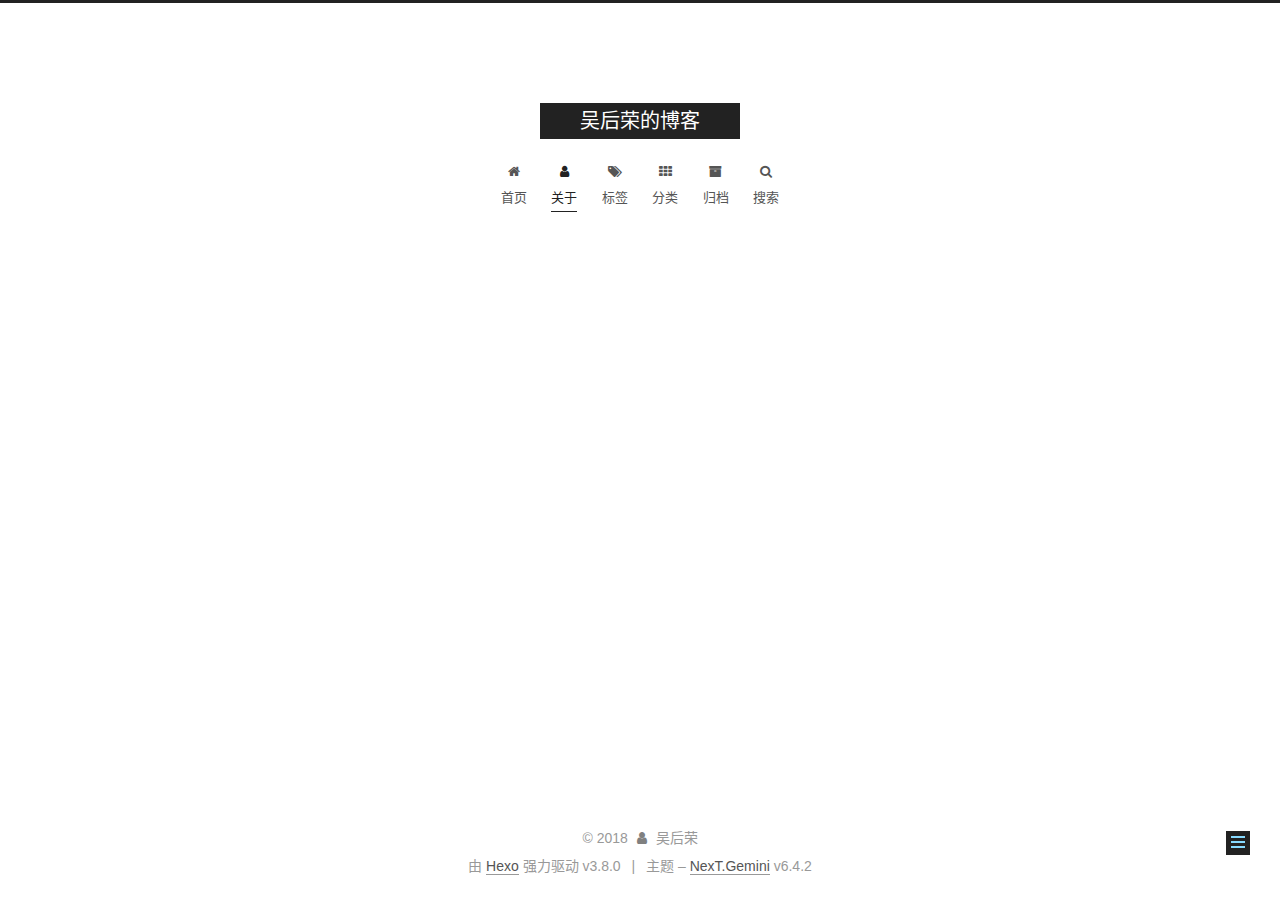
==== about/index.html @ 56a26d58 "Site updated: 2018-10-24 15:47:55" ====
<!DOCTYPE html>












  


<html class="theme-next gemini use-motion" lang="zh-CN">
<head><meta name="generator" content="Hexo 3.8.0">
  <meta charset="UTF-8">
<meta http-equiv="X-UA-Compatible" content="IE=edge">
<meta name="viewport" content="width=device-width, initial-scale=1, maximum-scale=2">
<meta name="theme-color" content="#222">












<meta http-equiv="Cache-Control" content="no-transform">
<meta http-equiv="Cache-Control" content="no-siteapp">






















<link href="/lib/font-awesome/css/font-awesome.min.css?v=4.6.2" rel="stylesheet" type="text/css">

<link href="/css/main.css?v=6.4.2" rel="stylesheet" type="text/css">


  <link rel="apple-touch-icon" sizes="180x180" href="/images/apple-touch-icon-next.png?v=6.4.2">


  <link rel="icon" type="image/png" sizes="32x32" href="/images/favicon-32x32-next.png?v=6.4.2">


  <link rel="icon" type="image/png" sizes="16x16" href="/images/favicon-16x16-next.png?v=6.4.2">


  <link rel="mask-icon" href="/images/logo.svg?v=6.4.2" color="#222">









<script type="text/javascript" id="hexo.configurations">
  var NexT = window.NexT || {};
  var CONFIG = {
    root: '/',
    scheme: 'Gemini',
    version: '6.4.2',
    sidebar: {"position":"left","display":"always","offset":12,"b2t":false,"scrollpercent":"ture","onmobile":false},
    fancybox: false,
    fastclick: false,
    lazyload: false,
    tabs: true,
    motion: {"enable":true,"async":false,"transition":{"post_block":"fadeIn","post_header":"slideDownIn","post_body":"slideDownIn","coll_header":"slideLeftIn","sidebar":"slideUpIn"}},
    algolia: {
      applicationID: '',
      apiKey: '',
      indexName: '',
      hits: {"per_page":10},
      labels: {"input_placeholder":"Search for Posts","hits_empty":"We didn't find any results for the search: ${query}","hits_stats":"${hits} results found in ${time} ms"}
    }
  };
</script>


  




  <meta name="description" content="关于">
<meta name="keywords" content="Java">
<meta property="og:type" content="website">
<meta property="og:title" content="关于">
<meta property="og:url" content="http://yoursite.com/about/index.html">
<meta property="og:site_name" content="吴后荣的博客">
<meta property="og:description" content="关于">
<meta property="og:locale" content="zh-CN">
<meta property="og:updated_time" content="2018-10-24T07:14:31.256Z">
<meta name="twitter:card" content="summary">
<meta name="twitter:title" content="关于">
<meta name="twitter:description" content="关于">



  <link rel="alternate" href="/atom.xml" title="吴后荣的博客" type="application/atom+xml">




  <link rel="canonical" href="http://yoursite.com/about/">



<script type="text/javascript" id="page.configurations">
  CONFIG.page = {
    sidebar: "",
  };
</script>

  <title>关于 | 吴后荣的博客</title>
  









  <noscript>
  <style type="text/css">
    .use-motion .motion-element,
    .use-motion .brand,
    .use-motion .menu-item,
    .sidebar-inner,
    .use-motion .post-block,
    .use-motion .pagination,
    .use-motion .comments,
    .use-motion .post-header,
    .use-motion .post-body,
    .use-motion .collection-title { opacity: initial; }

    .use-motion .logo,
    .use-motion .site-title,
    .use-motion .site-subtitle {
      opacity: initial;
      top: initial;
    }

    .use-motion {
      .logo-line-before i { left: initial; }
      .logo-line-after i { right: initial; }
    }
  </style>
</noscript>

    <!-- 鼠标样式 --> 
  <link rel="stylesheet" href="/mouse/mouse.css">
  <link rel="stylesheet" href="/live2d/css/live2d.css">
</head>

<body itemscope="" itemtype="http://schema.org/WebPage" lang="zh-CN">

  
  
    
  

  <div class="container sidebar-position-left page-post-detail">
    <div class="headband"></div>

    <header id="header" class="header" itemscope="" itemtype="http://schema.org/WPHeader">
      <div class="header-inner"><div class="site-brand-wrapper">
  <div class="site-meta ">
    

    <div class="custom-logo-site-title">
      <a href="/" class="brand" rel="start">
        <span class="logo-line-before"><i></i></span>
        <span class="site-title">吴后荣的博客</span>
        <span class="logo-line-after"><i></i></span>
      </a>
    </div>
    
  </div>

  <div class="site-nav-toggle">
    <button aria-label="切换导航栏">
      <span class="btn-bar"></span>
      <span class="btn-bar"></span>
      <span class="btn-bar"></span>
    </button>
  </div>
</div>



<nav class="site-nav">
  
    <ul id="menu" class="menu">
      
        
        
        
          
          <li class="menu-item menu-item-home">
    <a href="/" rel="section">
      <i class="menu-item-icon fa fa-fw fa-home"></i> <br>首页</a>
  </li>
        
        
        
          
          <li class="menu-item menu-item-about menu-item-active">
    <a href="/about/" rel="section">
      <i class="menu-item-icon fa fa-fw fa-user"></i> <br>关于</a>
  </li>
        
        
        
          
          <li class="menu-item menu-item-tags">
    <a href="/tags/" rel="section">
      <i class="menu-item-icon fa fa-fw fa-tags"></i> <br>标签</a>
  </li>
        
        
        
          
          <li class="menu-item menu-item-categories">
    <a href="/categories/" rel="section">
      <i class="menu-item-icon fa fa-fw fa-th"></i> <br>分类</a>
  </li>
        
        
        
          
          <li class="menu-item menu-item-archives">
    <a href="/archives/" rel="section">
      <i class="menu-item-icon fa fa-fw fa-archive"></i> <br>归档</a>
  </li>

      
      
        <li class="menu-item menu-item-search">
          
            <a href="javascript:;" class="popup-trigger">
          
            
              <i class="menu-item-icon fa fa-search fa-fw"></i> <br>搜索</a>
        </li>
      
    </ul>
  

  

  
    <div class="site-search">
      
  <div class="popup search-popup local-search-popup">
  <div class="local-search-header clearfix">
    <span class="search-icon">
      <i class="fa fa-search"></i>
    </span>
    <span class="popup-btn-close">
      <i class="fa fa-times-circle"></i>
    </span>
    <div class="local-search-input-wrapper">
      <input autocomplete="off" placeholder="搜索..." spellcheck="false" type="text" id="local-search-input">
    </div>
  </div>
  <div id="local-search-result"></div>
</div>



    </div>
  
</nav>



  



</div>
    </header>

    


    <main id="main" class="main">
      <div class="main-inner">
        <div class="content-wrap">
          
            

    
    
      
      
    
      
      
    
      
      
    
      
      
    
      
      
    
    

  


          
          <div id="content" class="content">
            

  <div id="posts" class="posts-expand">
    
    
    
    <div class="post-block page">
      <header class="post-header">

<h1 class="post-title" itemprop="name headline">关于</h1>

<div class="post-meta">
  
  



</div>

</header>

      
      
      
      <div class="post-body">
        
        
          <h2 id="关于"><a href="#关于" class="headerlink" title="关于"></a>关于</h2>
        
      </div>
      
      
      
    </div>
    



    
    
    
  </div>


          </div>
          

  



        </div>
        
          
  
  <div class="sidebar-toggle">
    <div class="sidebar-toggle-line-wrap">
      <span class="sidebar-toggle-line sidebar-toggle-line-first"></span>
      <span class="sidebar-toggle-line sidebar-toggle-line-middle"></span>
      <span class="sidebar-toggle-line sidebar-toggle-line-last"></span>
    </div>
  </div>

  <aside id="sidebar" class="sidebar">
    
    <div class="sidebar-inner">

      

      
        <ul class="sidebar-nav motion-element">
          <li class="sidebar-nav-toc sidebar-nav-active" data-target="post-toc-wrap">
            文章目录
          </li>
          <li class="sidebar-nav-overview" data-target="site-overview-wrap">
            站点概览
          </li>
        </ul>
      

      <section class="site-overview-wrap sidebar-panel">
        <div class="site-overview">
          <div class="site-author motion-element" itemprop="author" itemscope="" itemtype="http://schema.org/Person">
            
              <img class="site-author-image" itemprop="image" src="/images/header.jpg" alt="吴后荣">
            
              <p class="site-author-name" itemprop="name">吴后荣</p>
              <p class="site-description motion-element" itemprop="description">相思树下</p>
          </div>

          
            <nav class="site-state motion-element">
              
                <div class="site-state-item site-state-posts">
                
                  <a href="/archives/">
                
                    <span class="site-state-item-count">1</span>
                    <span class="site-state-item-name">日志</span>
                  </a>
                </div>
              

              

              
            </nav>
          

          
            <div class="feed-link motion-element">
              <a href="/atom.xml" rel="alternate">
                <i class="fa fa-rss"></i>
                RSS
              </a>
            </div>
          

          
            <div class="links-of-author motion-element">
              
                <span class="links-of-author-item">
                  <a href="https://github.com/876565575" target="_blank" title="GitHub"><i class="fa fa-fw fa-github"></i>GitHub</a>
                  
                </span>
              
                <span class="links-of-author-item">
                  <a href="mailto:876565575@qq.com" target="_blank" title="E-Mail"><i class="fa fa-fw fa-envelope"></i>E-Mail</a>
                  
                </span>
              
            </div>
          

          
          

          
          

          
            
          
          

        </div>
      </section>

      
      <!--noindex-->
        <section class="post-toc-wrap motion-element sidebar-panel sidebar-panel-active">
          <div class="post-toc">

            
              
            

            
              <div class="post-toc-content"><ol class="nav"><li class="nav-item nav-level-2"><a class="nav-link" href="#关于"><span class="nav-number">1.</span> <span class="nav-text">关于</span></a></li></ol></div>
            

          </div>
        </section>
      <!--/noindex-->
      

      

    </div>
  </aside>


        
      </div>
    </main>

    <footer id="footer" class="footer">
      <div class="footer-inner">
        <div class="copyright">&copy; <span itemprop="copyrightYear">2018</span>
  <span class="with-love" id="animate">
    <i class="fa fa-user"></i>
  </span>
  <span class="author" itemprop="copyrightHolder">吴后荣</span>

  

  
</div>




  <div class="powered-by">由 <a class="theme-link" target="_blank" href="https://hexo.io">Hexo</a> 强力驱动 v3.8.0</div>



  <span class="post-meta-divider">|</span>



  <div class="theme-info">主题 – <a class="theme-link" target="_blank" href="https://theme-next.org">NexT.Gemini</a> v6.4.2</div>


<div>
<script async src="//busuanzi.ibruce.info/busuanzi/2.3/busuanzi.pure.mini.js"></script>
<span id="busuanzi_container_site_pv" style="display:none">
    本站总访问量 <span id="busuanzi_value_site_pv"></span> 次
    <span class="post-meta-divider">|</span>
</span>
<span id="busuanzi_container_site_uv" style="display:none">
    有<span id="busuanzi_value_site_uv"></span>人看过我的博客啦
</span>
</div>




        








        
      </div>
    </footer>

    
      <div class="back-to-top">
        <i class="fa fa-arrow-up"></i>
        
          <span id="scrollpercent"><span>0</span>%</span>
        
      </div>
    

    
	
    

    
  </div>

  

<script type="text/javascript">
  if (Object.prototype.toString.call(window.Promise) !== '[object Function]') {
    window.Promise = null;
  }
</script>














  













  
  
    <script type="text/javascript" src="/lib/jquery/index.js?v=2.1.3"></script>
  

  
  
    <script type="text/javascript" src="/lib/velocity/velocity.min.js?v=1.2.1"></script>
  

  
  
    <script type="text/javascript" src="/lib/velocity/velocity.ui.min.js?v=1.2.1"></script>
  

  
  
    <script type="text/javascript" src="/lib/canvas-nest/canvas-nest.min.js"></script>
  


  


  <script type="text/javascript" src="/js/src/utils.js?v=6.4.2"></script>

  <script type="text/javascript" src="/js/src/motion.js?v=6.4.2"></script>



  
  


  <script type="text/javascript" src="/js/src/affix.js?v=6.4.2"></script>

  <script type="text/javascript" src="/js/src/schemes/pisces.js?v=6.4.2"></script>



  
  <script type="text/javascript" src="/js/src/scrollspy.js?v=6.4.2"></script>
<script type="text/javascript" src="/js/src/post-details.js?v=6.4.2"></script>



  


  <script type="text/javascript" src="/js/src/bootstrap.js?v=6.4.2"></script>



  



  










  

  <script type="text/javascript">
    // Popup Window;
    var isfetched = false;
    var isXml = true;
    // Search DB path;
    var search_path = "search.xml";
    if (search_path.length === 0) {
      search_path = "search.xml";
    } else if (/json$/i.test(search_path)) {
      isXml = false;
    }
    var path = "/" + search_path;
    // monitor main search box;

    var onPopupClose = function (e) {
      $('.popup').hide();
      $('#local-search-input').val('');
      $('.search-result-list').remove();
      $('#no-result').remove();
      $(".local-search-pop-overlay").remove();
      $('body').css('overflow', '');
    }

    function proceedsearch() {
      $("body")
        .append('<div class="search-popup-overlay local-search-pop-overlay"></div>')
        .css('overflow', 'hidden');
      $('.search-popup-overlay').click(onPopupClose);
      $('.popup').toggle();
      var $localSearchInput = $('#local-search-input');
      $localSearchInput.attr("autocapitalize", "none");
      $localSearchInput.attr("autocorrect", "off");
      $localSearchInput.focus();
    }

    // search function;
    var searchFunc = function(path, search_id, content_id) {
      'use strict';

      // start loading animation
      $("body")
        .append('<div class="search-popup-overlay local-search-pop-overlay">' +
          '<div id="search-loading-icon">' +
          '<i class="fa fa-spinner fa-pulse fa-5x fa-fw"></i>' +
          '</div>' +
          '</div>')
        .css('overflow', 'hidden');
      $("#search-loading-icon").css('margin', '20% auto 0 auto').css('text-align', 'center');

      

      $.ajax({
        url: path,
        dataType: isXml ? "xml" : "json",
        async: true,
        success: function(res) {
          // get the contents from search data
          isfetched = true;
          $('.popup').detach().appendTo('.header-inner');
          var datas = isXml ? $("entry", res).map(function() {
            return {
              title: $("title", this).text(),
              content: $("content",this).text(),
              url: $("url" , this).text()
            };
          }).get() : res;
          var input = document.getElementById(search_id);
          var resultContent = document.getElementById(content_id);
          var inputEventFunction = function() {
            var searchText = input.value.trim().toLowerCase();
            var keywords = searchText.split(/[\s\-]+/);
            if (keywords.length > 1) {
              keywords.push(searchText);
            }
            var resultItems = [];
            if (searchText.length > 0) {
              // perform local searching
              datas.forEach(function(data) {
                var isMatch = false;
                var hitCount = 0;
                var searchTextCount = 0;
                var title = data.title.trim();
                var titleInLowerCase = title.toLowerCase();
                var content = data.content.trim().replace(/<[^>]+>/g,"");
                
                var contentInLowerCase = content.toLowerCase();
                var articleUrl = decodeURIComponent(data.url);
                var indexOfTitle = [];
                var indexOfContent = [];
                // only match articles with not empty titles
                if(title != '') {
                  keywords.forEach(function(keyword) {
                    function getIndexByWord(word, text, caseSensitive) {
                      var wordLen = word.length;
                      if (wordLen === 0) {
                        return [];
                      }
                      var startPosition = 0, position = [], index = [];
                      if (!caseSensitive) {
                        text = text.toLowerCase();
                        word = word.toLowerCase();
                      }
                      while ((position = text.indexOf(word, startPosition)) > -1) {
                        index.push({position: position, word: word});
                        startPosition = position + wordLen;
                      }
                      return index;
                    }

                    indexOfTitle = indexOfTitle.concat(getIndexByWord(keyword, titleInLowerCase, false));
                    indexOfContent = indexOfContent.concat(getIndexByWord(keyword, contentInLowerCase, false));
                  });
                  if (indexOfTitle.length > 0 || indexOfContent.length > 0) {
                    isMatch = true;
                    hitCount = indexOfTitle.length + indexOfContent.length;
                  }
                }

                // show search results

                if (isMatch) {
                  // sort index by position of keyword

                  [indexOfTitle, indexOfContent].forEach(function (index) {
                    index.sort(function (itemLeft, itemRight) {
                      if (itemRight.position !== itemLeft.position) {
                        return itemRight.position - itemLeft.position;
                      } else {
                        return itemLeft.word.length - itemRight.word.length;
                      }
                    });
                  });

                  // merge hits into slices

                  function mergeIntoSlice(text, start, end, index) {
                    var item = index[index.length - 1];
                    var position = item.position;
                    var word = item.word;
                    var hits = [];
                    var searchTextCountInSlice = 0;
                    while (position + word.length <= end && index.length != 0) {
                      if (word === searchText) {
                        searchTextCountInSlice++;
                      }
                      hits.push({position: position, length: word.length});
                      var wordEnd = position + word.length;

                      // move to next position of hit

                      index.pop();
                      while (index.length != 0) {
                        item = index[index.length - 1];
                        position = item.position;
                        word = item.word;
                        if (wordEnd > position) {
                          index.pop();
                        } else {
                          break;
                        }
                      }
                    }
                    searchTextCount += searchTextCountInSlice;
                    return {
                      hits: hits,
                      start: start,
                      end: end,
                      searchTextCount: searchTextCountInSlice
                    };
                  }

                  var slicesOfTitle = [];
                  if (indexOfTitle.length != 0) {
                    slicesOfTitle.push(mergeIntoSlice(title, 0, title.length, indexOfTitle));
                  }

                  var slicesOfContent = [];
                  while (indexOfContent.length != 0) {
                    var item = indexOfContent[indexOfContent.length - 1];
                    var position = item.position;
                    var word = item.word;
                    // cut out 100 characters
                    var start = position - 20;
                    var end = position + 80;
                    if(start < 0){
                      start = 0;
                    }
                    if (end < position + word.length) {
                      end = position + word.length;
                    }
                    if(end > content.length){
                      end = content.length;
                    }
                    slicesOfContent.push(mergeIntoSlice(content, start, end, indexOfContent));
                  }

                  // sort slices in content by search text's count and hits' count

                  slicesOfContent.sort(function (sliceLeft, sliceRight) {
                    if (sliceLeft.searchTextCount !== sliceRight.searchTextCount) {
                      return sliceRight.searchTextCount - sliceLeft.searchTextCount;
                    } else if (sliceLeft.hits.length !== sliceRight.hits.length) {
                      return sliceRight.hits.length - sliceLeft.hits.length;
                    } else {
                      return sliceLeft.start - sliceRight.start;
                    }
                  });

                  // select top N slices in content

                  var upperBound = parseInt('1');
                  if (upperBound >= 0) {
                    slicesOfContent = slicesOfContent.slice(0, upperBound);
                  }

                  // highlight title and content

                  function highlightKeyword(text, slice) {
                    var result = '';
                    var prevEnd = slice.start;
                    slice.hits.forEach(function (hit) {
                      result += text.substring(prevEnd, hit.position);
                      var end = hit.position + hit.length;
                      result += '<b class="search-keyword">' + text.substring(hit.position, end) + '</b>';
                      prevEnd = end;
                    });
                    result += text.substring(prevEnd, slice.end);
                    return result;
                  }

                  var resultItem = '';

                  if (slicesOfTitle.length != 0) {
                    resultItem += "<li><a href='" + articleUrl + "' class='search-result-title'>" + highlightKeyword(title, slicesOfTitle[0]) + "</a>";
                  } else {
                    resultItem += "<li><a href='" + articleUrl + "' class='search-result-title'>" + title + "</a>";
                  }

                  slicesOfContent.forEach(function (slice) {
                    resultItem += "<a href='" + articleUrl + "'>" +
                      "<p class=\"search-result\">" + highlightKeyword(content, slice) +
                      "...</p>" + "</a>";
                  });

                  resultItem += "</li>";
                  resultItems.push({
                    item: resultItem,
                    searchTextCount: searchTextCount,
                    hitCount: hitCount,
                    id: resultItems.length
                  });
                }
              })
            };
            if (keywords.length === 1 && keywords[0] === "") {
              resultContent.innerHTML = '<div id="no-result"><i class="fa fa-search fa-5x" /></div>'
            } else if (resultItems.length === 0) {
              resultContent.innerHTML = '<div id="no-result"><i class="fa fa-frown-o fa-5x" /></div>'
            } else {
              resultItems.sort(function (resultLeft, resultRight) {
                if (resultLeft.searchTextCount !== resultRight.searchTextCount) {
                  return resultRight.searchTextCount - resultLeft.searchTextCount;
                } else if (resultLeft.hitCount !== resultRight.hitCount) {
                  return resultRight.hitCount - resultLeft.hitCount;
                } else {
                  return resultRight.id - resultLeft.id;
                }
              });
              var searchResultList = '<ul class=\"search-result-list\">';
              resultItems.forEach(function (result) {
                searchResultList += result.item;
              })
              searchResultList += "</ul>";
              resultContent.innerHTML = searchResultList;
            }
          }

          if ('auto' === 'auto') {
            input.addEventListener('input', inputEventFunction);
          } else {
            $('.search-icon').click(inputEventFunction);
            input.addEventListener('keypress', function (event) {
              if (event.keyCode === 13) {
                inputEventFunction();
              }
            });
          }

          // remove loading animation
          $(".local-search-pop-overlay").remove();
          $('body').css('overflow', '');

          proceedsearch();
        }
      });
    }

    // handle and trigger popup window;
    $('.popup-trigger').click(function(e) {
      e.stopPropagation();
      if (isfetched === false) {
        searchFunc(path, 'local-search-input', 'local-search-result');
      } else {
        proceedsearch();
      };
    });

    $('.popup-btn-close').click(onPopupClose);
    $('.popup').click(function(e){
      e.stopPropagation();
    });
    $(document).on('keyup', function (event) {
      var shouldDismissSearchPopup = event.which === 27 &&
        $('.search-popup').is(':visible');
      if (shouldDismissSearchPopup) {
        onPopupClose();
      }
    });
  </script>





  

  

  

  

  
  

  

  

  

  

  

  <!-- 页面点击小红心 --> 
<script type="text/javascript" src="/mouse/love.js"></script>

<div id="landlord" style="left:5px;bottom:0px;">
    <div class="message" style="opacity:0"></div>
    <canvas id="live2d" width="500" height="560" class="live2d"></canvas>
    <div class="live_talk_input_body">
    	<div class="live_talk_input_name_body">
        	<input name="name" type="text" class="live_talk_name white_input" id="AIuserName" autocomplete="off" placeholder="你的名字">
        </div>
        <div class="live_talk_input_text_body">
        	<input name="talk" type="text" class="live_talk_talk white_input" id="AIuserText" autocomplete="off" placeholder="要和我聊什么呀？">
            <button type="button" class="live_talk_send_btn" id="talk_send">发送</button>
        </div>
    </div>
    <input name="live_talk" id="live_talk" value="1" type="hidden">
    <div class="live_ico_box">
    	<div class="live_ico_item type_info" id="showInfoBtn"></div>
    	<div class="live_ico_item type_talk" id="showTalkBtn"></div>
        <div class="live_ico_item type_music" id="musicButton"></div>
        <div class="live_ico_item type_youdu" id="youduButton"></div>
        <div class="live_ico_item type_quit" id="hideButton"></div>
        <input name="live_statu_val" id="live_statu_val" value="0" type="hidden">
        <audio src="" style="display:none;" id="live2d_bgm" data-bgm="0" preload="none"></audio>
        <input name="live2dBGM" value="https://t1.aixinxi.net/o_1c52p4qbp15idv6bl55h381moha.mp3" type="hidden">
        <input id="duType" value="douqilai,l2d_caihong" type="hidden">
    </div>
</div>
<div id="open_live2d">召唤伊斯特瓦尔</div>

<script>
var message_Path = '/live2d/';//资源目录，如果目录不对请更改
var talkAPI = "test";//如果有类似图灵机器人的聊天接口请填写接口路径
</script>
<script type="text/javascript" src="/live2d/js/live2d.js"></script>
<script type="text/javascript" src="/live2d/js/message.js"></script>
</body>
</html>
---- css/main.css ----
/* normalize.css v3.0.2 | MIT License | git.io/normalize */
html {
  font-family: sans-serif; /* 1 */
  -ms-text-size-adjust: 100%; /* 2 */
  -webkit-text-size-adjust: 100%; /* 2 */
}
body {
  margin: 0;
}
article,
aside,
details,
figcaption,
figure,
footer,
header,
hgroup,
main,
menu,
nav,
section,
summary {
  display: block;
}
audio,
canvas,
progress,
video {
  display: inline-block; /* 1 */
  vertical-align: baseline; /* 2 */
}
audio:not([controls]) {
  display: none;
  height: 0;
}
[hidden],
template {
  display: none;
}
a {
  background-color: transparent;
}
a:active,
a:hover {
  outline: 0;
}
abbr[title] {
  border-bottom: 1px dotted;
}
b,
strong {
  font-weight: bold;
}
dfn {
  font-style: italic;
}
h1 {
  font-size: 2em;
  margin: 0.67em 0;
}
mark {
  background: #ff0;
  color: #000;
}
small {
  font-size: 80%;
}
sub,
sup {
  font-size: 75%;
  line-height: 0;
  position: relative;
  vertical-align: baseline;
}
sup {
  top: -0.5em;
}
sub {
  bottom: -0.25em;
}
img {
  border: 0;
}
svg:not(:root) {
  overflow: hidden;
}
figure {
  margin: 1em 40px;
}
hr {
  -moz-box-sizing: content-box;
  box-sizing: content-box;
  height: 0;
}
pre {
  overflow: auto;
}
code,
kbd,
pre,
samp {
  font-family: monospace, monospace;
  font-size: 1em;
}
button,
input,
optgroup,
select,
textarea {
  color: inherit; /* 1 */
  font: inherit; /* 2 */
  margin: 0; /* 3 */
}
button {
  overflow: visible;
}
button,
select {
  text-transform: none;
}
button,
html input[type="button"],
input[type="reset"],
input[type="submit"] {
  -webkit-appearance: button; /* 2 */
  cursor: pointer; /* 3 */
}
button[disabled],
html input[disabled] {
  cursor: default;
}
button::-moz-focus-inner,
input::-moz-focus-inner {
  border: 0;
  padding: 0;
}
input {
  line-height: normal;
}
input[type="checkbox"],
input[type="radio"] {
  box-sizing: border-box; /* 1 */
  padding: 0; /* 2 */
}
input[type="number"]::-webkit-inner-spin-button,
input[type="number"]::-webkit-outer-spin-button {
  height: auto;
}
input[type="search"] {
  -webkit-appearance: textfield; /* 1 */
  -moz-box-sizing: content-box;
  -webkit-box-sizing: content-box; /* 2 */
  box-sizing: content-box;
}
input[type="search"]::-webkit-search-cancel-button,
input[type="search"]::-webkit-search-decoration {
  -webkit-appearance: none;
}
fieldset {
  border: 1px solid #c0c0c0;
  margin: 0 2px;
  padding: 0.35em 0.625em 0.75em;
}
legend {
  border: 0; /* 1 */
  padding: 0; /* 2 */
}
textarea {
  overflow: auto;
}
optgroup {
  font-weight: bold;
}
table {
  border-collapse: collapse;
  border-spacing: 0;
}
td,
th {
  padding: 0;
}
::selection {
  background: #262a30;
  color: #fff;
}
body {
  position: relative;
  font-family: 'Lato', "PingFang SC", "Microsoft YaHei", sans-serif;
  font-size: 14px;
  line-height: 2;
  color: #555;
  background: #fff;
}
@media (max-width: 767px) {
  body {
    padding-right: 0 !important;
  }
}
@media (min-width: 768px) and (max-width: 991px) {
  body {
    padding-right: 0 !important;
  }
}
@media (min-width: 1200px) {
  body {
    font-size: 16px;
  }
}
h1,
h2,
h3,
h4,
h5,
h6 {
  margin: 0;
  padding: 0;
  font-weight: bold;
  line-height: 1.5;
  font-family: 'Lato', "PingFang SC", "Microsoft YaHei", sans-serif;
}
h1,
h2,
h3,
h4,
h5,
h6 {
  margin: 20px 0 15px;
}
h1 {
  font-size: 22px;
}
@media (max-width: 767px) {
  h1 {
    font-size: 18px;
  }
}
h2 {
  font-size: 20px;
}
@media (max-width: 767px) {
  h2 {
    font-size: 16px;
  }
}
h3 {
  font-size: 18px;
}
@media (max-width: 767px) {
  h3 {
    font-size: 14px;
  }
}
h4 {
  font-size: 16px;
}
@media (max-width: 767px) {
  h4 {
    font-size: 12px;
  }
}
h5 {
  font-size: 14px;
}
@media (max-width: 767px) {
  h5 {
    font-size: 10px;
  }
}
h6 {
  font-size: 12px;
}
@media (max-width: 767px) {
  h6 {
    font-size: 8px;
  }
}
p {
  margin: 0 0 20px 0;
}
a,
span.exturl {
  overflow-wrap: break-word;
  word-wrap: break-word;
  background-color: transparent;
  color: #555;
  text-decoration: none;
  outline: none;
  border-bottom: 1px solid #999;
  cursor: pointer;
}
a:hover,
span.exturl:hover,
a:active,
span.exturl:active {
  color: #222;
  border-bottom-color: #222;
}
blockquote {
  margin: 0;
  padding: 0;
}
img {
  display: block;
  margin: auto;
  max-width: 100%;
  height: auto;
}
hr {
  margin: 40px 0;
  height: 3px;
  border: none;
  background-color: #ddd;
  background-image: repeating-linear-gradient(-45deg, #fff, #fff 4px, transparent 4px, transparent 8px);
}
blockquote {
  padding: 0 15px;
  color: #666;
  border-left: 4px solid #ddd;
}
blockquote cite::before {
  content: "-";
  padding: 0 5px;
}
dt {
  font-weight: 700;
}
dd {
  margin: 0;
  padding: 0;
}
kbd {
  border: 1px solid #ccc;
  border-radius: 0.2em;
  box-shadow: 0.1em 0.1em 0.2em rgba(0,0,0,0.1);
  background-color: #f9f9f9;
  font-family: inherit;
  background-image: -webkit-linear-gradient(top, #eee, #fff, #eee);
  padding: 0.1em 0.3em;
  white-space: nowrap;
}
.text-left {
  text-align: left;
}
.text-center {
  text-align: center;
}
.text-right {
  text-align: right;
}
.text-justify {
  text-align: justify;
}
.text-nowrap {
  white-space: nowrap;
}
.text-lowercase {
  text-transform: lowercase;
}
.text-uppercase {
  text-transform: uppercase;
}
.text-capitalize {
  text-transform: capitalize;
}
.center-block {
  display: block;
  margin-left: auto;
  margin-right: auto;
}
.clearfix:before,
.clearfix:after {
  content: " ";
  display: table;
}
.clearfix:after {
  clear: both;
}
.pullquote {
  width: 45%;
}
.pullquote.left {
  float: left;
  margin-left: 5px;
  margin-right: 10px;
}
.pullquote.right {
  float: right;
  margin-left: 10px;
  margin-right: 5px;
}
.affix.affix.affix {
  position: fixed;
}
.translation {
  margin-top: -20px;
  font-size: 14px;
  color: #999;
}
.scrollbar-measure {
  width: 100px;
  height: 100px;
  overflow: scroll;
  position: absolute;
  top: -9999px;
}
.use-motion .motion-element {
  opacity: 0;
}
table {
  margin: 20px 0;
  width: 100%;
  border-collapse: collapse;
  border-spacing: 0;
  border: 1px solid #ddd;
  font-size: 14px;
  word-break: break-all;
}
table>tbody>tr:nth-of-type(odd) {
  background-color: #f9f9f9;
}
table>tbody>tr:hover {
  background-color: #f5f5f5;
}
caption,
th,
td {
  padding: 8px;
  text-align: left;
  vertical-align: middle;
  font-weight: normal;
}
th,
td {
  border-bottom: 3px solid #ddd;
  border-right: 1px solid #eee;
}
th {
  padding-bottom: 10px;
  font-weight: 700;
}
td {
  border-bottom-width: 1px;
}
html,
body {
  height: 100%;
}
.container {
  position: relative;
  min-height: 100%;
}
.header-inner {
  margin: 0 auto;
  padding: 100px 0 70px;
  width: 700px;
}
@media (min-width: 1200px) {
  .container .header-inner {
    width: 800px;
  }
}
@media (min-width: 1600px) {
  .container .header-inner {
    width: 900px;
  }
}
.main {
  padding-bottom: 150px;
}
.main-inner {
  margin: 0 auto;
  width: 700px;
}
@media (min-width: 1200px) {
  .container .main-inner {
    width: 800px;
  }
}
@media (min-width: 1600px) {
  .container .main-inner {
    width: 900px;
  }
}
.footer {
  position: absolute;
  left: 0;
  bottom: 0;
  width: 100%;
  min-height: 50px;
}
.footer-inner {
  box-sizing: border-box;
  margin: 20px auto;
  width: 700px;
}
@media (min-width: 1200px) {
  .container .footer-inner {
    width: 800px;
  }
}
@media (min-width: 1600px) {
  .container .footer-inner {
    width: 900px;
  }
}
pre,
.highlight {
  overflow: auto;
  margin: 20px 0;
  padding: 0;
  font-size: 14px;
  color: #4d4d4c;
  background: #f7f7f7;
  line-height: 1.6;
}
pre,
code {
  font-family: consolas, Menlo, "PingFang SC", "Microsoft YaHei", monospace;
}
code {
  overflow-wrap: break-word;
  word-wrap: break-word;
  padding: 2px 4px;
  color: #555;
  background: #eee;
  border-radius: 3px;
  font-size: 14px;
}
pre {
  padding: 10px;
}
pre code {
  padding: 0;
  color: #4d4d4c;
  background: none;
  text-shadow: none;
}
.highlight {
  border-radius: 1px;
}
.highlight pre {
  border: none;
  margin: 0;
  padding: 10px 0;
}
.highlight table {
  margin: 0;
  width: auto;
  border: none;
}
.highlight td {
  border: none;
  padding: 0;
}
.highlight figcaption {
  font-size: 1em;
  color: #4d4d4c;
  line-height: 1em;
  margin-bottom: 1em;
  margin: 0em;
  padding: 0.5em;
  background: #eee;
  border-bottom: 1px solid #e9e9e9;
}
.highlight figcaption:before,
.highlight figcaption:after {
  content: " ";
  display: table;
}
.highlight figcaption:after {
  clear: both;
}
.highlight figcaption a {
  float: right;
  color: #4d4d4c;
}
.highlight figcaption a:hover {
  border-bottom-color: #4d4d4c;
}
.highlight .gutter pre {
  padding-left: 10px;
  padding-right: 10px;
  color: #869194;
  text-align: right;
  background-color: #eff2f3;
}
.highlight .code pre {
  width: 100%;
  padding-left: 10px;
  padding-right: 10px;
  background-color: #f7f7f7;
}
.highlight .line {
  height: 20px;
}
.gutter {
  -webkit-user-select: none;
  -moz-user-select: none;
  -ms-user-select: none;
  user-select: none;
}
.gist table {
  width: auto;
}
.gist table td {
  border: none;
}
pre .deletion {
  background: #fdd;
}
pre .addition {
  background: #dfd;
}
pre .meta {
  color: #8959a8;
}
pre .comment {
  color: #8e908c;
}
pre .variable,
pre .attribute,
pre .tag,
pre .regexp,
pre .ruby .constant,
pre .xml .tag .title,
pre .xml .pi,
pre .xml .doctype,
pre .html .doctype,
pre .css .id,
pre .css .class,
pre .css .pseudo {
  color: #c82829;
}
pre .number,
pre .preprocessor,
pre .built_in,
pre .literal,
pre .params,
pre .constant,
pre .command {
  color: #f5871f;
}
pre .ruby .class .title,
pre .css .rules .attribute,
pre .string,
pre .value,
pre .inheritance,
pre .header,
pre .ruby .symbol,
pre .xml .cdata,
pre .special,
pre .number,
pre .formula {
  color: #718c00;
}
pre .title,
pre .css .hexcolor {
  color: #3e999f;
}
pre .function,
pre .python .decorator,
pre .python .title,
pre .ruby .function .title,
pre .ruby .title .keyword,
pre .perl .sub,
pre .javascript .title,
pre .coffeescript .title {
  color: #4271ae;
}
pre .keyword,
pre .javascript .function {
  color: #8959a8;
}
.posts-expand .post-body img.full-image {
  border: none;
}
.blockquote-center,
.page-home .post-type-quote blockquote,
.page-post-detail .post-type-quote blockquote {
  position: relative;
  margin: 40px 0;
  padding: 0;
  border-left: none;
  text-align: center;
}
.blockquote-center::before,
.page-home .post-type-quote blockquote::before,
.page-post-detail .post-type-quote blockquote::before,
.blockquote-center::after,
.page-home .post-type-quote blockquote::after,
.page-post-detail .post-type-quote blockquote::after {
  position: absolute;
  content: ' ';
  display: block;
  width: 100%;
  height: 24px;
  opacity: 0.2;
  background-repeat: no-repeat;
  background-position: 0 -6px;
  background-size: 22px 22px;
}
.blockquote-center::before,
.page-home .post-type-quote blockquote::before,
.page-post-detail .post-type-quote blockquote::before {
  top: -20px;
  background-image: url("../images/quote-l.svg");
  border-top: 1px solid #ccc;
}
.blockquote-center::after,
.page-home .post-type-quote blockquote::after,
.page-post-detail .post-type-quote blockquote::after {
  bottom: -20px;
  background-image: url("../images/quote-r.svg");
  border-bottom: 1px solid #ccc;
  background-position: 100% 8px;
}
.blockquote-center p,
.page-home .post-type-quote blockquote p,
.page-post-detail .post-type-quote blockquote p,
.blockquote-center div,
.page-home .post-type-quote blockquote div,
.page-post-detail .post-type-quote blockquote div {
  text-align: center;
}
.post .post-body .group-picture img {
  box-sizing: border-box;
  padding: 0 3px;
  border: none;
}
.post .group-picture-row {
  overflow: hidden;
  margin-top: 6px;
}
.post .group-picture-row:first-child {
  margin-top: 0;
}
.post .group-picture-column {
  float: left;
}
.page-post-detail .post-body .group-picture-column {
  float: none;
  margin-top: 10px;
  width: auto !important;
}
.page-post-detail .post-body .group-picture-column img {
  margin: 0 auto;
}
.page-archive .group-picture-container {
  overflow: hidden;
}
.page-archive .group-picture-row {
  float: left;
}
.page-archive .group-picture-row:first-child {
  margin-top: 6px;
}
.page-archive .group-picture-column {
  max-width: 150px;
  max-height: 150px;
}
.post-body .note {
  position: relative;
  padding: 15px;
  margin-bottom: 20px;
  border: 1px solid #eee;
  border-left-width: 5px;
  border-radius: 3px;
}
.post-body .note h2,
.post-body .note h3,
.post-body .note h4,
.post-body .note h5,
.post-body .note h6 {
  margin-top: 0;
  margin-bottom: 0;
  border-bottom: initial;
  padding-top: 0 !important;
}
.post-body .note p:first-child,
.post-body .note ul:first-child,
.post-body .note ol:first-child,
.post-body .note table:first-child,
.post-body .note pre:first-child,
.post-body .note blockquote:first-child {
  margin-top: 0;
}
.post-body .note p:last-child,
.post-body .note ul:last-child,
.post-body .note ol:last-child,
.post-body .note table:last-child,
.post-body .note pre:last-child,
.post-body .note blockquote:last-child {
  margin-bottom: 0;
}
.post-body .note.default {
  border-left-color: #777;
}
.post-body .note.default h2,
.post-body .note.default h3,
.post-body .note.default h4,
.post-body .note.default h5,
.post-body .note.default h6 {
  color: #777;
}
.post-body .note.primary {
  border-left-color: #6f42c1;
}
.post-body .note.primary h2,
.post-body .note.primary h3,
.post-body .note.primary h4,
.post-body .note.primary h5,
.post-body .note.primary h6 {
  color: #6f42c1;
}
.post-body .note.info {
  border-left-color: #428bca;
}
.post-body .note.info h2,
.post-body .note.info h3,
.post-body .note.info h4,
.post-body .note.info h5,
.post-body .note.info h6 {
  color: #428bca;
}
.post-body .note.success {
  border-left-color: #5cb85c;
}
.post-body .note.success h2,
.post-body .note.success h3,
.post-body .note.success h4,
.post-body .note.success h5,
.post-body .note.success h6 {
  color: #5cb85c;
}
.post-body .note.warning {
  border-left-color: #f0ad4e;
}
.post-body .note.warning h2,
.post-body .note.warning h3,
.post-body .note.warning h4,
.post-body .note.warning h5,
.post-body .note.warning h6 {
  color: #f0ad4e;
}
.post-body .note.danger {
  border-left-color: #d9534f;
}
.post-body .note.danger h2,
.post-body .note.danger h3,
.post-body .note.danger h4,
.post-body .note.danger h5,
.post-body .note.danger h6 {
  color: #d9534f;
}
.post-body .label {
  display: inline;
  padding: 0 2px;
  white-space: nowrap;
}
.post-body .label.default {
  background-color: #f0f0f0;
}
.post-body .label.primary {
  background-color: #efe6f7;
}
.post-body .label.info {
  background-color: #e5f2f8;
}
.post-body .label.success {
  background-color: #e7f4e9;
}
.post-body .label.warning {
  background-color: #fcf6e1;
}
.post-body .label.danger {
  background-color: #fae8eb;
}
.post-body .tabs {
  position: relative;
  display: block;
  margin-bottom: 20px;
  padding-top: 10px;
}
.post-body .tabs ul.nav-tabs {
  margin: 0;
  padding: 0;
  display: flex;
  margin-bottom: -1px;
}
@media (max-width: 413px) {
  .post-body .tabs ul.nav-tabs {
    display: block;
    margin-bottom: 5px;
  }
}
.post-body .tabs ul.nav-tabs li.tab {
  list-style-type: none !important;
  margin: 0 0.25em 0 0;
  border-top: 3px solid transparent;
  border-left: 1px solid transparent;
  border-right: 1px solid transparent;
}
@media (max-width: 413px) {
  .post-body .tabs ul.nav-tabs li.tab {
    margin: initial;
    border-top: 1px solid transparent;
    border-left: 3px solid transparent;
    border-right: 1px solid transparent;
    border-bottom: 1px solid transparent;
  }
}
.post-body .tabs ul.nav-tabs li.tab a {
  outline: 0;
  border-bottom: initial;
  display: block;
  line-height: 1.8em;
  padding: 0.25em 0.75em;
  transition-duration: 0.2s;
  transition-timing-function: ease-out;
  transition-delay: 0s;
}
.post-body .tabs ul.nav-tabs li.tab a i {
  width: 1.285714285714286em;
}
.post-body .tabs ul.nav-tabs li.tab.active {
  border-top: 3px solid #fc6423;
  border-left: 1px solid #ddd;
  border-right: 1px solid #ddd;
  background-color: #fff;
}
@media (max-width: 413px) {
  .post-body .tabs ul.nav-tabs li.tab.active {
    border-top: 1px solid #ddd;
    border-left: 3px solid #fc6423;
    border-right: 1px solid #ddd;
    border-bottom: 1px solid #ddd;
  }
}
.post-body .tabs ul.nav-tabs li.tab.active a {
  cursor: default;
  color: #555;
}
.post-body .tabs .tab-content {
  background-color: #fff;
}
.post-body .tabs .tab-content .tab-pane {
  border: 1px solid #ddd;
  padding: 20px 20px 0 20px;
}
.post-body .tabs .tab-content .tab-pane:not(.active) {
  display: none !important;
}
.post-body .tabs .tab-content .tab-pane.active {
  display: block !important;
}
.btn {
  display: inline-block;
  padding: 0 20px;
  font-size: 14px;
  color: #fff;
  background: #222;
  border: 2px solid #222;
  text-decoration: none;
  border-radius: 0;
  transition-property: background-color;
  transition-duration: 0.2s;
  transition-timing-function: ease-in-out;
  transition-delay: 0s;
  line-height: 2;
}
.btn:hover {
  border-color: #222;
  color: #222;
  background: #fff;
}
.btn +.btn {
  margin: 0 0 8px 8px;
}
.btn .fa-fw {
  width: 1.285714285714286em;
  text-align: left;
}
.btn-bar {
  display: block;
  width: 22px;
  height: 2px;
  background: #555;
  border-radius: 1px;
}
.btn-bar+.btn-bar {
  margin-top: 4px;
}
.pagination {
  margin: 120px 0 40px;
  text-align: center;
  border-top: 1px solid #eee;
}
.page-number-basic,
.pagination .prev,
.pagination .next,
.pagination .page-number,
.pagination .space {
  display: inline-block;
  position: relative;
  top: -1px;
  margin: 0 10px;
  padding: 0 11px;
}
@media (max-width: 767px) {
  .page-number-basic,
  .pagination .prev,
  .pagination .next,
  .pagination .page-number,
  .pagination .space {
    margin: 0 5px;
  }
}
.pagination .prev,
.pagination .next,
.pagination .page-number {
  border-bottom: 0;
  border-top: 1px solid #eee;
  transition-property: border-color;
  transition-duration: 0.2s;
  transition-timing-function: ease-in-out;
  transition-delay: 0s;
}
.pagination .prev:hover,
.pagination .next:hover,
.pagination .page-number:hover {
  border-top-color: #222;
}
.pagination .space {
  padding: 0;
  margin: 0;
}
.pagination .prev {
  margin-left: 0;
}
.pagination .next {
  margin-right: 0;
}
.pagination .page-number.current {
  color: #fff;
  background: #ccc;
  border-top-color: #ccc;
}
@media (max-width: 767px) {
  .pagination {
    border-top: none;
  }
  .pagination .prev,
  .pagination .next,
  .pagination .page-number {
    margin-bottom: 10px;
    border-top: 0;
    border-bottom: 1px solid #eee;
    padding: 0 10px;
  }
  .pagination .prev:hover,
  .pagination .next:hover,
  .pagination .page-number:hover {
    border-bottom-color: #222;
  }
}
.comments {
  margin: 60px 20px 0;
}
.tag-cloud {
  text-align: center;
}
.tag-cloud a {
  display: inline-block;
  margin: 10px;
}
.back-to-top {
  box-sizing: border-box;
  position: fixed;
  bottom: -100px;
  right: 30px;
  z-index: 1050;
  padding: 0 6px;
  width: 24px;
  background: #222;
  font-size: 12px;
  opacity: 1;
  color: #fff;
  cursor: pointer;
  text-align: center;
  -webkit-transform: translateZ(0);
  transition-property: bottom;
  transition-duration: 0.2s;
  transition-timing-function: ease-in-out;
  transition-delay: 0s;
}
@media (min-width: 768px) and (max-width: 991px) {
  .back-to-top {
    display: none !important;
  }
}
@media (max-width: 767px) {
  .back-to-top {
    display: none !important;
  }
}
.back-to-top.back-to-top-on {
  bottom: 19px;
}
.header {
  background: transparent;
}
.header-inner {
  position: relative;
}
.headband {
  height: 3px;
  background: #222;
}
.site-meta {
  margin: 0;
  text-align: center;
}
@media (max-width: 767px) {
  .site-meta {
    text-align: center;
  }
}
.brand {
  position: relative;
  display: inline-block;
  padding: 0 40px;
  color: #fff;
  background: #222;
  border-bottom: none;
}
.brand:hover {
  color: #fff;
}
.logo {
  display: inline-block;
  margin-right: 5px;
  line-height: 36px;
  vertical-align: top;
}
.site-title {
  display: inline-block;
  vertical-align: top;
  line-height: 36px;
  font-size: 20px;
  font-weight: normal;
  font-family: 'Lato', "PingFang SC", "Microsoft YaHei", sans-serif;
}
.site-subtitle {
  margin-top: 10px;
  font-size: 13px;
  color: #999;
}
.use-motion .brand {
  opacity: 0;
}
.use-motion .logo,
.use-motion .site-title,
.use-motion .site-subtitle {
  opacity: 0;
  position: relative;
  top: -10px;
}
.site-nav-toggle {
  display: none;
  position: absolute;
  top: 10px;
  left: 10px;
}
@media (max-width: 767px) {
  .site-nav-toggle {
    display: block;
  }
}
.site-nav-toggle button {
  margin-top: 2px;
  padding: 9px 10px;
  background: transparent;
  border: none;
}
@media (max-width: 767px) {
  .site-nav {
    display: none;
    margin: 0 -10px;
    padding: 0 10px;
    clear: both;
    border-top: 1px solid #ddd;
  }
}
@media (min-width: 768px) and (max-width: 991px) {
  .site-nav {
    display: block !important;
  }
}
@media (min-width: 992px) {
  .site-nav {
    display: block !important;
  }
}
.menu {
  margin-top: 20px;
  padding-left: 0;
  text-align: center;
}
.menu .menu-item {
  display: inline-block;
  margin: 0 10px;
  list-style: none;
}
@media screen and (max-width: 767px) {
  .menu .menu-item {
    margin-top: 10px;
  }
}
.menu .menu-item a {
  display: block;
  font-size: 13px;
  line-height: inherit;
  border-bottom: 1px solid transparent;
  transition-property: border-color;
  transition-duration: 0.2s;
  transition-timing-function: ease-in-out;
  transition-delay: 0s;
}
.menu .menu-item a:hover {
  border-bottom-color: #222;
}
.menu .menu-item .fa {
  margin-right: 5px;
}
.use-motion .menu-item {
  opacity: 0;
}
.post-body {
  overflow-wrap: break-word;
  word-wrap: break-word;
  font-family: 'Lato', "PingFang SC", "Microsoft YaHei", sans-serif;
}
.post-body span.exturl .fa {
  font-size: 14px;
  margin-left: 4px;
}
.post-body .fancybox img {
  display: block !important;
  margin: 0 auto;
  cursor: pointer;
  cursor: zoom-in;
  cursor: -webkit-zoom-in;
}
.post-body .image-caption,
.post-body .figure .caption {
  margin: -20px auto 15px;
  text-align: center;
  font-size: 14px;
  color: #999;
  font-weight: bold;
  line-height: 1;
}
.post-sticky-flag {
  display: inline-block;
  font-size: 16px;
  -ms-transform: rotate(30deg);
  -webkit-transform: rotate(30deg);
  -moz-transform: rotate(30deg);
  -ms-transform: rotate(30deg);
  -o-transform: rotate(30deg);
  transform: rotate(30deg);
}
.use-motion .post-block,
.use-motion .pagination,
.use-motion .comments {
  opacity: 0;
}
.use-motion .post-header {
  opacity: 0;
}
.use-motion .post-body {
  opacity: 0;
}
.use-motion .collection-title {
  opacity: 0;
}
.posts-expand {
  padding-top: 40px;
}
@media (max-width: 767px) {
  .posts-expand {
    margin: 0 20px;
  }
  .post-body pre .gutter pre {
    padding-right: 10px;
  }
  .post-body .highlight {
    margin-left: 0px;
    margin-right: 0px;
    padding: 0;
  }
  .post-body .highlight .gutter pre {
    padding-right: 10px;
  }
}
@media (min-width: 992px) {
  .posts-expand .post-body {
    text-align: justify;
  }
}
.posts-expand .post-body h2,
.posts-expand .post-body h3,
.posts-expand .post-body h4,
.posts-expand .post-body h5,
.posts-expand .post-body h6 {
  padding-top: 10px;
}
.posts-expand .post-body h2 .header-anchor,
.posts-expand .post-body h3 .header-anchor,
.posts-expand .post-body h4 .header-anchor,
.posts-expand .post-body h5 .header-anchor,
.posts-expand .post-body h6 .header-anchor {
  float: right;
  margin-left: 10px;
  color: #ccc;
  border-bottom-style: none;
  visibility: hidden;
}
.posts-expand .post-body h2 .header-anchor:hover,
.posts-expand .post-body h3 .header-anchor:hover,
.posts-expand .post-body h4 .header-anchor:hover,
.posts-expand .post-body h5 .header-anchor:hover,
.posts-expand .post-body h6 .header-anchor:hover {
  color: inherit;
}
.posts-expand .post-body h2:hover .header-anchor,
.posts-expand .post-body h3:hover .header-anchor,
.posts-expand .post-body h4:hover .header-anchor,
.posts-expand .post-body h5:hover .header-anchor,
.posts-expand .post-body h6:hover .header-anchor {
  visibility: visible;
}
.posts-expand .post-body ul li {
  list-style: circle;
}
.posts-expand .post-body img {
  box-sizing: border-box;
  margin: auto;
  padding: 3px;
  border: 1px solid #ddd;
}
.posts-expand .post-body .fancybox img {
  margin: 0 auto 25px;
}
.posts-expand .post-body img {
  margin: 0 auto 25px;
}
@media (max-width: 767px) {
  .posts-collapse {
    margin: 0 20px;
  }
  .posts-collapse .post-title,
  .posts-collapse .post-meta {
    display: block;
    width: auto;
    text-align: left;
  }
}
.posts-collapse {
  position: relative;
  z-index: 1010;
  margin-left: 55px;
}
.posts-collapse::after {
  content: " ";
  position: absolute;
  top: 20px;
  left: 0;
  margin-left: -2px;
  width: 4px;
  height: 100%;
  background: #f5f5f5;
  z-index: -1;
}
@media (max-width: 767px) {
  .posts-collapse {
    margin: 0 20px;
  }
}
.posts-collapse .collection-title {
  position: relative;
  margin: 60px 0;
}
.posts-collapse .collection-title h1,
.posts-collapse .collection-title h2 {
  margin-left: 20px;
}
.posts-collapse .collection-title small {
  color: #bbb;
  margin-left: 5px;
}
.posts-collapse .collection-title::before {
  content: " ";
  position: absolute;
  left: 0;
  top: 50%;
  margin-left: -4px;
  margin-top: -4px;
  width: 8px;
  height: 8px;
  background: #bbb;
  border-radius: 50%;
}
.posts-collapse .post {
  margin: 30px 0;
}
.posts-collapse .post-header {
  position: relative;
  transition-duration: 0.2s;
  transition-timing-function: ease-in-out;
  transition-delay: 0s;
  transition-property: border;
  border-bottom: 1px dashed #ccc;
}
.posts-collapse .post-header::before {
  content: " ";
  position: absolute;
  left: 0;
  top: 12px;
  width: 6px;
  height: 6px;
  margin-left: -4px;
  background: #bbb;
  border-radius: 50%;
  border: 1px solid #fff;
  transition-duration: 0.2s;
  transition-timing-function: ease-in-out;
  transition-delay: 0s;
  transition-property: background;
}
.posts-collapse .post-header:hover {
  border-bottom-color: #666;
}
.posts-collapse .post-header:hover::before {
  background: #222;
}
.posts-collapse .post-meta {
  position: absolute;
  font-size: 12px;
  left: 20px;
  top: 5px;
}
.posts-collapse .post-comments-count {
  display: none;
}
.posts-collapse .post-title {
  margin-left: 60px;
  font-size: 16px;
  font-weight: normal;
  line-height: inherit;
}
.posts-collapse .post-title::after {
  margin-left: 3px;
  opacity: 0.6;
}
.posts-collapse .post-title a {
  color: #666;
  border-bottom: none;
}
.page-home .post-type-quote .post-header,
.page-post-detail .post-type-quote .post-header,
.page-home .post-type-quote .post-tags,
.page-post-detail .post-type-quote .post-tags {
  display: none;
}
.posts-expand .post-title {
  overflow-wrap: break-word;
  word-wrap: break-word;
  text-align: center;
  font-weight: 400;
}
.posts-expand .post-title-link {
  display: inline-block;
  position: relative;
  color: #555;
  border-bottom: none;
  line-height: 1.2;
  vertical-align: top;
}
.posts-expand .post-title-link::before {
  content: "";
  position: absolute;
  width: 100%;
  height: 2px;
  bottom: 0;
  left: 0;
  background-color: #000;
  visibility: hidden;
  -webkit-transform: scaleX(0);
  -moz-transform: scaleX(0);
  -ms-transform: scaleX(0);
  -o-transform: scaleX(0);
  transform: scaleX(0);
  transition-duration: 0.2s;
  transition-timing-function: ease-in-out;
  transition-delay: 0s;
}
.posts-expand .post-title-link:hover::before {
  visibility: visible;
  -webkit-transform: scaleX(1);
  -moz-transform: scaleX(1);
  -ms-transform: scaleX(1);
  -o-transform: scaleX(1);
  transform: scaleX(1);
}
.posts-expand .post-title-link .fa {
  font-size: 16px;
}
.posts-expand .post-meta {
  margin: 3px 0 60px 0;
  color: #999;
  font-family: 'Lato', "PingFang SC", "Microsoft YaHei", sans-serif;
  font-size: 12px;
  text-align: center;
}
.posts-expand .post-meta .post-category-list {
  display: inline-block;
  margin: 0;
  padding: 3px;
}
.posts-expand .post-meta .post-category-list-link {
  color: #999;
}
.posts-expand .post-meta .post-description {
  font-size: 14px;
  margin-top: 2px;
}
.posts-expand .post-meta time {
  border-bottom: 1px dashed #999;
  cursor: help;
}
.post-meta-divider {
  margin: 0 0.5em;
}
.post-meta-item-icon {
  margin-right: 3px;
}
@media (min-width: 768px) and (max-width: 991px) {
  .post-meta-item-icon {
    display: inline-block;
  }
}
@media (max-width: 767px) {
  .post-meta-item-icon {
    display: inline-block;
  }
}
@media (min-width: 768px) and (max-width: 991px) {
  .post-meta-item-text {
    display: none;
  }
}
@media (max-width: 767px) {
  .post-meta-item-text {
    display: none;
  }
}
.post-button {
  margin-top: 40px;
}
.posts-expand .post-tags {
  margin-top: 40px;
  text-align: center;
}
.posts-expand .post-tags a {
  display: inline-block;
  margin-right: 10px;
  font-size: 13px;
}
.post-nav {
  display: table;
  margin-top: 15px;
  width: 100%;
  border-top: 1px solid #eee;
}
.post-nav-divider {
  display: table-cell;
  width: 10%;
}
.post-nav-item {
  display: table-cell;
  padding: 10px 0 0 0;
  width: 45%;
  vertical-align: top;
}
.post-nav-item a {
  position: relative;
  display: block;
  line-height: 25px;
  font-size: 14px;
  color: #555;
  border-bottom: none;
}
.post-nav-item a:hover {
  color: #222;
  border-bottom: none;
}
.post-nav-item a:active {
  top: 2px;
}
.post-nav-item .fa {
  position: absolute;
  top: 8px;
  left: 0;
  font-size: 12px;
}
.post-nav-next a {
  padding-left: 15px;
}
.post-nav-prev {
  text-align: right;
}
.post-nav-prev a {
  padding-right: 15px;
}
.post-nav-prev .fa {
  right: 0;
  left: auto;
}
.posts-expand .post-eof {
  display: block;
  margin: 80px auto 60px;
  width: 8%;
  height: 1px;
  background: #ccc;
  text-align: center;
}
.post:last-child .post-eof.post-eof.post-eof {
  display: none;
}
.post-gallery {
  display: table;
  table-layout: fixed;
  width: 100%;
  border-collapse: separate;
}
.post-gallery-row {
  display: table-row;
}
.post-gallery .post-gallery-img {
  display: table-cell;
  text-align: center;
  vertical-align: middle;
  border: none;
}
.post-gallery .post-gallery-img img {
  max-width: 100%;
  max-height: 100%;
  border: none;
}
.fancybox-close,
.fancybox-close:hover {
  border: none;
}
.rtl.post-body p,
.rtl.post-body a,
.rtl.post-body h1,
.rtl.post-body h2,
.rtl.post-body h3,
.rtl.post-body h4,
.rtl.post-body h5,
.rtl.post-body h6,
.rtl.post-body li,
.rtl.post-body ul,
.rtl.post-body ol {
  direction: rtl;
  font-family: UKIJ Ekran;
}
.rtl.post-title {
  font-family: UKIJ Ekran;
}
.sidebar {
  position: fixed;
  right: 0;
  top: 0;
  bottom: 0;
  width: 0;
  z-index: 1040;
  box-shadow: inset 0 2px 6px #000;
  background: #222;
  -webkit-transform: translateZ(0);
}
.sidebar a,
.sidebar .exturl {
  color: #999;
  border-bottom-color: #555;
}
.sidebar a:hover,
.sidebar .exturl:hover {
  color: #eee;
}
@media (min-width: 768px) and (max-width: 991px) {
  .sidebar {
    display: none !important;
  }
}
@media (max-width: 767px) {
  .sidebar {
    display: none !important;
  }
}
.sidebar-inner {
  position: relative;
  padding: 20px 10px;
  color: #999;
  text-align: center;
}
.site-overview-wrap {
  overflow: hidden;
}
.site-overview {
  overflow-y: auto;
  overflow-x: hidden;
}
.sidebar-toggle {
  position: fixed;
  right: 30px;
  bottom: 45px;
  width: 14px;
  height: 14px;
  padding: 5px;
  background: #222;
  line-height: 0;
  z-index: 1050;
  cursor: pointer;
  -webkit-transform: translateZ(0);
}
@media (min-width: 768px) and (max-width: 991px) {
  .sidebar-toggle {
    display: none !important;
  }
}
@media (max-width: 767px) {
  .sidebar-toggle {
    display: none !important;
  }
}
.sidebar-toggle-line {
  position: relative;
  display: inline-block;
  vertical-align: top;
  height: 2px;
  width: 100%;
  background: #fff;
  margin-top: 3px;
}
.sidebar-toggle-line:first-child {
  margin-top: 0;
}
.site-author-image {
  display: block;
  margin: 0 auto;
  padding: 2px;
  max-width: 96px;
  height: auto;
  border: 2px solid #333;
  opacity: 1;
}
.site-author-name {
  margin: 5px 0 0;
  text-align: center;
  color: #f5f5f5;
  font-weight: normal;
}
.site-description {
  margin-top: 5px;
  text-align: center;
  font-size: 14px;
  color: #999;
}
.site-state {
  overflow: hidden;
  line-height: 1.4;
  white-space: nowrap;
  text-align: center;
}
.site-state-item {
  display: inline-block;
  padding: 0 15px;
  border-left: 1px solid #333;
}
.site-state-item:first-child {
  border-left: none;
}
.site-state-item a {
  border-bottom: none;
}
.site-state-item-count {
  display: block;
  text-align: center;
  color: inherit;
  font-weight: 600;
  font-size: 18px;
}
.site-state-item-name {
  font-size: 13px;
  color: inherit;
}
.feed-link {
  margin-top: 20px;
}
.feed-link a {
  display: inline-block;
  padding: 0 15px;
  color: #fc6423;
  border: 1px solid #fc6423;
  border-radius: 4px;
}
.feed-link a i {
  color: #fc6423;
  font-size: 14px;
}
.feed-link a:hover {
  color: #fff;
  background: #fc6423;
}
.feed-link a:hover i {
  color: #fff;
}
.links-of-author {
  margin-top: 20px;
}
.links-of-author a,
.links-of-author .exturl {
  display: inline-block;
  vertical-align: middle;
  margin-right: 10px;
  margin-bottom: 10px;
  border-bottom-color: #555;
  font-size: 13px;
}
.links-of-author a:before,
.links-of-author .exturl:before {
  display: inline-block;
  vertical-align: middle;
  margin-right: 3px;
  content: " ";
  width: 4px;
  height: 4px;
  border-radius: 50%;
  background: #3349f1;
}
.links-of-blogroll {
  font-size: 13px;
}
.links-of-blogroll-title {
  margin-top: 20px;
  font-size: 14px;
  font-weight: 600;
}
.links-of-blogroll-list {
  margin: 0;
  padding: 0;
  list-style: none;
}
.links-of-blogroll-item {
  padding: 2px 10px;
}
.links-of-blogroll-item a {
  max-width: 280px;
  box-sizing: border-box;
  display: inline-block;
  overflow: hidden;
  white-space: nowrap;
  text-overflow: ellipsis;
}
.sidebar-nav {
  margin: 0 0 20px;
  padding-left: 0;
}
.sidebar-nav li {
  display: inline-block;
  cursor: pointer;
  border-bottom: 1px solid transparent;
  font-size: 14px;
  color: #555;
}
.sidebar-nav li:hover {
  color: #f5f5f5;
}
.page-post-detail .sidebar-nav-toc {
  padding: 0 5px;
}
.page-post-detail .sidebar-nav-overview {
  margin-left: 10px;
}
.sidebar-nav .sidebar-nav-active {
  color: #87daff;
  border-bottom-color: #87daff;
}
.sidebar-nav .sidebar-nav-active:hover {
  color: #87daff;
}
.sidebar-panel {
  display: none;
}
.sidebar-panel-active {
  display: block;
}
.post-toc-empty {
  font-size: 14px;
  color: #666;
}
.post-toc-wrap {
  overflow: hidden;
}
.post-toc {
  overflow: auto;
}
.post-toc ol {
  margin: 0;
  padding: 0 2px 5px 10px;
  text-align: left;
  list-style: none;
  font-size: 14px;
}
.post-toc ol > ol {
  padding-left: 0;
}
.post-toc ol a {
  transition-duration: 0.2s;
  transition-timing-function: ease-in-out;
  transition-delay: 0s;
  transition-property: all;
  color: #999;
  border-bottom-color: #555;
}
.post-toc ol a:hover {
  color: #ccc;
  border-bottom-color: #ccc;
}
.post-toc .nav-item {
  overflow: hidden;
  text-overflow: ellipsis;
  white-space: nowrap;
  line-height: 1.8;
}
.post-toc .nav .nav-child {
  display: none;
}
.post-toc .nav .active > .nav-child {
  display: block;
}
.post-toc .nav .active-current > .nav-child {
  display: block;
}
.post-toc .nav .active-current > .nav-child > .nav-item {
  display: block;
}
.post-toc .nav .active > a {
  color: #87daff;
  border-bottom-color: #87daff;
}
.post-toc .nav .active-current > a {
  color: #87daff;
}
.post-toc .nav .active-current > a:hover {
  color: #87daff;
}
.footer {
  font-size: 14px;
  color: #999;
}
.footer img {
  border: none;
}
.footer-inner {
  text-align: center;
}
.with-love {
  display: inline-block;
  margin: 0 5px;
  color: #808080;
}
.powered-by,
.theme-info {
  display: inline-block;
}
.cc-license {
  margin-top: 10px;
  text-align: center;
}
.cc-license .cc-opacity {
  opacity: 0.7;
  border-bottom: none;
}
.cc-license .cc-opacity:hover {
  opacity: 0.9;
}
.cc-license img {
  display: inline-block;
}
@-moz-keyframes iconAnimate {
  0%, 100% {
    -webkit-transform: scale(1);
    -moz-transform: scale(1);
    -ms-transform: scale(1);
    -o-transform: scale(1);
    transform: scale(1);
  }
  10%, 30% {
    -webkit-transform: scale(0.9);
    -moz-transform: scale(0.9);
    -ms-transform: scale(0.9);
    -o-transform: scale(0.9);
    transform: scale(0.9);
  }
  20%, 40%, 60%, 80% {
    -webkit-transform: scale(1.1);
    -moz-transform: scale(1.1);
    -ms-transform: scale(1.1);
    -o-transform: scale(1.1);
    transform: scale(1.1);
  }
  50%, 70% {
    -webkit-transform: scale(1.1);
    -moz-transform: scale(1.1);
    -ms-transform: scale(1.1);
    -o-transform: scale(1.1);
    transform: scale(1.1);
  }
}
@-webkit-keyframes iconAnimate {
  0%, 100% {
    -webkit-transform: scale(1);
    -moz-transform: scale(1);
    -ms-transform: scale(1);
    -o-transform: scale(1);
    transform: scale(1);
  }
  10%, 30% {
    -webkit-transform: scale(0.9);
    -moz-transform: scale(0.9);
    -ms-transform: scale(0.9);
    -o-transform: scale(0.9);
    transform: scale(0.9);
  }
  20%, 40%, 60%, 80% {
    -webkit-transform: scale(1.1);
    -moz-transform: scale(1.1);
    -ms-transform: scale(1.1);
    -o-transform: scale(1.1);
    transform: scale(1.1);
  }
  50%, 70% {
    -webkit-transform: scale(1.1);
    -moz-transform: scale(1.1);
    -ms-transform: scale(1.1);
    -o-transform: scale(1.1);
    transform: scale(1.1);
  }
}
@-o-keyframes iconAnimate {
  0%, 100% {
    -webkit-transform: scale(1);
    -moz-transform: scale(1);
    -ms-transform: scale(1);
    -o-transform: scale(1);
    transform: scale(1);
  }
  10%, 30% {
    -webkit-transform: scale(0.9);
    -moz-transform: scale(0.9);
    -ms-transform: scale(0.9);
    -o-transform: scale(0.9);
    transform: scale(0.9);
  }
  20%, 40%, 60%, 80% {
    -webkit-transform: scale(1.1);
    -moz-transform: scale(1.1);
    -ms-transform: scale(1.1);
    -o-transform: scale(1.1);
    transform: scale(1.1);
  }
  50%, 70% {
    -webkit-transform: scale(1.1);
    -moz-transform: scale(1.1);
    -ms-transform: scale(1.1);
    -o-transform: scale(1.1);
    transform: scale(1.1);
  }
}
@keyframes iconAnimate {
  0%, 100% {
    -webkit-transform: scale(1);
    -moz-transform: scale(1);
    -ms-transform: scale(1);
    -o-transform: scale(1);
    transform: scale(1);
  }
  10%, 30% {
    -webkit-transform: scale(0.9);
    -moz-transform: scale(0.9);
    -ms-transform: scale(0.9);
    -o-transform: scale(0.9);
    transform: scale(0.9);
  }
  20%, 40%, 60%, 80% {
    -webkit-transform: scale(1.1);
    -moz-transform: scale(1.1);
    -ms-transform: scale(1.1);
    -o-transform: scale(1.1);
    transform: scale(1.1);
  }
  50%, 70% {
    -webkit-transform: scale(1.1);
    -moz-transform: scale(1.1);
    -ms-transform: scale(1.1);
    -o-transform: scale(1.1);
    transform: scale(1.1);
  }
}
.fa {
  font-family: FontAwesome !important;
}
.local-search-pop-overlay {
  position: fixed;
  width: 100%;
  height: 100%;
  top: 0;
  left: 0;
  z-index: 2080;
  background-color: rgba(0,0,0,0.3);
}
.local-search-popup {
  display: none;
  position: fixed;
  top: 10%;
  left: 50%;
  margin-left: -350px;
  width: 700px;
  height: 80%;
  padding: 0;
  background: #fff;
  color: #333;
  z-index: 9999;
  border-radius: 5px;
}
@media (max-width: 767px) {
  .local-search-popup {
    padding: 0;
    top: 0;
    left: 0;
    margin: 0;
    width: 100%;
    height: 100%;
    border-radius: 0;
  }
}
.local-search-popup ul.search-result-list {
  padding: 0;
  margin: 0 5px;
}
.local-search-popup p.search-result {
  border-bottom: 1px dashed #ccc;
  padding: 5px 0;
}
.local-search-popup a.search-result-title {
  font-weight: bold;
  font-size: 16px;
}
.local-search-popup .search-keyword {
  border-bottom: 1px dashed #f00;
  font-weight: bold;
  color: #f00;
}
.local-search-popup .local-search-header {
  padding: 5px;
  height: 36px;
  background: #f5f5f5;
  border-top-left-radius: 5px;
  border-top-right-radius: 5px;
}
.local-search-popup #local-search-result {
  overflow: auto;
  position: relative;
  padding: 5px 25px;
  height: calc(100% - 55px);
}
.local-search-popup .local-search-input-wrapper {
  display: inline-block;
  width: calc(100% - 90px);
  height: 36px;
  line-height: 36px;
  padding: 0 5px;
}
.local-search-popup .local-search-input-wrapper input {
  padding: 8px 0;
  height: 20px;
  display: block;
  width: 100%;
  outline: none;
  border: none;
  background: transparent;
  vertical-align: middle;
}
.local-search-popup .search-icon,
.local-search-popup .popup-btn-close {
  display: inline-block;
  font-size: 18px;
  color: #999;
  height: 36px;
  width: 18px;
  padding-left: 10px;
  padding-right: 10px;
}
.local-search-popup .search-icon {
  float: left;
}
.local-search-popup .popup-btn-close {
  border-left: 1px solid #eee;
  float: right;
  cursor: pointer;
}
.local-search-popup #no-result {
  position: absolute;
  left: 50%;
  top: 50%;
  -webkit-transform: translate(-50%, -50%);
  -webkit-transform: translate(-50%, -50%);
  -moz-transform: translate(-50%, -50%);
  -ms-transform: translate(-50%, -50%);
  -o-transform: translate(-50%, -50%);
  transform: translate(-50%, -50%);
  color: #ccc;
}
.site-uv,
.site-pv,
.page-pv {
  display: inline-block;
}
.site-uv .busuanzi-value,
.site-pv .busuanzi-value,
.page-pv .busuanzi-value {
  margin: 0 5px;
}
.page-archive .archive-page-counter {
  position: relative;
  top: 3px;
  left: 20px;
}
@media (max-width: 767px) {
  .page-archive .archive-page-counter {
    top: 5px;
  }
}
.page-archive .posts-collapse .archive-move-on {
  position: absolute;
  top: 11px;
  left: 0;
  margin-left: -6px;
  width: 10px;
  height: 10px;
  opacity: 0.5;
  background: #555;
  border: 1px solid #fff;
  border-radius: 50%;
}
.category-all-page .category-all-title {
  text-align: center;
}
.category-all-page .category-all {
  margin-top: 20px;
}
.category-all-page .category-list {
  margin: 0;
  padding: 0;
  list-style: none;
}
.category-all-page .category-list-item {
  margin: 5px 10px;
}
.category-all-page .category-list-count {
  color: #bbb;
}
.category-all-page .category-list-count:before {
  display: inline;
  content: " (";
}
.category-all-page .category-list-count:after {
  display: inline;
  content: ") ";
}
.category-all-page .category-list-child {
  padding-left: 10px;
}
#schedule ul#event-list {
  padding-left: 30px;
}
#schedule ul#event-list hr {
  margin: 20px 0 45px 0 !important;
  background: #222;
}
#schedule ul#event-list hr:after {
  display: inline-block;
  content: 'NOW';
  background: #222;
  color: #fff;
  font-weight: bold;
  text-align: right;
  padding: 0 5px;
}
#schedule ul#event-list li.event {
  margin: 20px 0px;
  background: #f9f9f9;
  padding-left: 10px;
  min-height: 40px;
}
#schedule ul#event-list li.event h2.event-summary {
  margin: 0;
  padding-bottom: 3px;
}
#schedule ul#event-list li.event h2.event-summary:before {
  display: inline-block;
  font-family: FontAwesome;
  font-size: 8px;
  content: '\f111';
  vertical-align: middle;
  margin-right: 25px;
  color: #bbb;
}
#schedule ul#event-list li.event span.event-relative-time {
  display: inline-block;
  font-size: 12px;
  font-weight: 400;
  padding-left: 12px;
  color: #bbb;
}
#schedule ul#event-list li.event span.event-details {
  display: block;
  color: #bbb;
  margin-left: 56px;
  padding-top: 3px;
  padding-bottom: 6px;
  text-indent: -24px;
  line-height: 18px;
}
#schedule ul#event-list li.event span.event-details:before {
  text-indent: 0;
  display: inline-block;
  width: 14px;
  font-family: FontAwesome;
  text-align: center;
  margin-right: 9px;
  color: #bbb;
}
#schedule ul#event-list li.event span.event-details.event-location:before {
  content: '\f041';
}
#schedule ul#event-list li.event span.event-details.event-duration:before {
  content: '\f017';
}
#schedule ul#event-list li.event-past {
  background: #fcfcfc;
}
#schedule ul#event-list li.event-past > * {
  opacity: 0.6;
}
#schedule ul#event-list li.event-past h2.event-summary {
  color: #bbb;
}
#schedule ul#event-list li.event-past h2.event-summary:before {
  color: #dfdfdf;
}
#schedule ul#event-list li.event-now {
  background: #222;
  color: #fff;
  padding: 15px 0 15px 10px;
}
#schedule ul#event-list li.event-now h2.event-summary:before {
  -webkit-transform: scale(1.2);
  -moz-transform: scale(1.2);
  -ms-transform: scale(1.2);
  -o-transform: scale(1.2);
  transform: scale(1.2);
  color: #fff;
  animation: dot-flash 1s alternate infinite ease-in-out;
}
#schedule ul#event-list li.event-now * {
  color: #fff !important;
}
@-moz-keyframes dot-flash {
  from {
    opacity: 1;
    -webkit-transform: scale(1.1);
    -moz-transform: scale(1.1);
    -ms-transform: scale(1.1);
    -o-transform: scale(1.1);
    transform: scale(1.1);
  }
  to {
    opacity: 0;
    -webkit-transform: scale(1);
    -moz-transform: scale(1);
    -ms-transform: scale(1);
    -o-transform: scale(1);
    transform: scale(1);
  }
}
@-webkit-keyframes dot-flash {
  from {
    opacity: 1;
    -webkit-transform: scale(1.1);
    -moz-transform: scale(1.1);
    -ms-transform: scale(1.1);
    -o-transform: scale(1.1);
    transform: scale(1.1);
  }
  to {
    opacity: 0;
    -webkit-transform: scale(1);
    -moz-transform: scale(1);
    -ms-transform: scale(1);
    -o-transform: scale(1);
    transform: scale(1);
  }
}
@-o-keyframes dot-flash {
  from {
    opacity: 1;
    -webkit-transform: scale(1.1);
    -moz-transform: scale(1.1);
    -ms-transform: scale(1.1);
    -o-transform: scale(1.1);
    transform: scale(1.1);
  }
  to {
    opacity: 0;
    -webkit-transform: scale(1);
    -moz-transform: scale(1);
    -ms-transform: scale(1);
    -o-transform: scale(1);
    transform: scale(1);
  }
}
@keyframes dot-flash {
  from {
    opacity: 1;
    -webkit-transform: scale(1.1);
    -moz-transform: scale(1.1);
    -ms-transform: scale(1.1);
    -o-transform: scale(1.1);
    transform: scale(1.1);
  }
  to {
    opacity: 0;
    -webkit-transform: scale(1);
    -moz-transform: scale(1);
    -ms-transform: scale(1);
    -o-transform: scale(1);
    transform: scale(1);
  }
}
.page-post-detail .sidebar-toggle-line {
  background: #87daff;
}
.page-post-detail .comments {
  overflow: hidden;
}
ul.breadcrumb {
  list-style: none;
  margin: 1em 0;
  padding: 0 2em;
  text-align: center;
  font-size: 12px;
}
ul.breadcrumb li {
  display: inline;
}
ul.breadcrumb li+li:before {
  padding: 0.5em;
  font-weight: normal;
  content: "/\00a0";
}
ul.breadcrumb li+li:last-child {
  font-weight: bold;
}
@media (max-width: 767px) {
  .header-inner,
  .container .main-inner,
  .footer-inner {
    width: auto;
  }
}
embed {
  display: block;
  margin: 0px auto 25px auto;
}
.custom-logo .site-meta-headline {
  text-align: center;
}
.custom-logo .brand {
  background: none;
}
.custom-logo .site-title {
  margin: 10px auto 0;
  font-size: 24px;
  color: #222;
}
.custom-logo .site-title a {
  border: none;
}
.custom-logo-image {
  margin: 0 auto;
  padding: 5px;
  max-width: 150px;
  background: #fff;
}
@media (max-width: 767px) {
  .site-nav {
    position: absolute;
    left: 0;
    top: 52px;
    margin: 0;
    width: 100%;
    padding: 0;
    background: #fff;
    border-bottom: 1px solid #ddd;
    z-index: 1030;
  }
}
@media (max-width: 767px) {
  .menu {
    text-align: left;
  }
}
@media (max-width: 767px) {
  .menu .menu-item {
    display: block;
    margin: 0 10px;
    vertical-align: top;
  }
}
.menu .menu-item .badge {
  display: inline-block;
  padding: 1px 4px;
  margin-left: 5px;
  font-weight: 700;
  line-height: 1;
  text-align: center;
  white-space: nowrap;
  background-color: #eee;
}
@media (max-width: 767px) {
  .menu .menu-item .badge {
    float: right;
    margin: 0.35em 0 0 0;
  }
}
@media (max-width: 767px) {
  .menu .menu-item br {
    display: none;
  }
}
@media (max-width: 767px) {
  .menu .menu-item a {
    padding: 5px 10px;
    border-bottom-color: #fff !important;
  }
}
.menu .menu-item .fa {
  margin-right: 0;
}
.menu-item-active a {
  border-bottom-color: #222 !important;
  color: #222;
}
@media (max-width: 767px) {
  .menu-item-active a {
    border-bottom-color: #fff !important;
  }
}
.site-search form {
  display: none;
}
.links-of-blogroll-inline .links-of-blogroll-item {
  display: inline-block;
}
---- mouse/mouse.css ----
body {
	cursor: url("/mouse/normal.cur"), auto;
}
---- live2d/css/live2d.css ----
#landlord {
    user-select: none;
    position: fixed;
    left: 5px;
    bottom: 0;
    width: 250px;
    height: 280px;
    z-index: 10000;
    font-size: 0;
    /*transition: all .3s ease-in-out;*/
	display:none;
}
#open_live2d{
	border: 2px solid rgba(75,127,199,0.9);
    border-radius: 2px;
    background-color: rgba(74, 59, 114,0.9);
	padding:2px 10px;
	color:#fff;
	height:24px;
	line-height:24px;
	font-size:12px;
	position:fixed;
	right:5px;
	bottom:5px;
	z-index:10000;
	cursor:pointer;
	display:none;
}
#showInfoBtn{
 	display:none;
}
#live2d {
	width: 250px;
    height: 280px;
    position: relative;
	z-index:3;
}

.message {
    opacity: 0;
    color: #fff;
	box-sizing: border-box;
    width: 250px;
    height: auto;
    margin: auto;
    padding: 7px;
    bottom: 280px;
    left: 0px;
    text-align: center;
    border: 2px solid rgba(75,127,199,0.9);
    border-radius: 5px;
    background-color: rgba(74, 59, 114,0.9);
    font-size: 13px;
    font-weight: 400;
    text-overflow: ellipsis;
    text-transform: uppercase;
    overflow: hidden;
    position: absolute;
    /*animation-delay: 5s;
    animation-duration: 50s;
    animation-iteration-count: infinite;
    animation-name: shake;
    animation-timing-function: ease-in-out;*/
}
.live_talk_input_body{
	position:absolute;
	bottom:15px;
	left:0;
	width:250px;
	display:none;
	z-index:4;
}
.live_talk_input_text_body{
	width:250px;
	box-sizing:border-box;
	height:28px;
	border: 2px solid rgb(223, 179, 241);
    border-radius: 5px;
    background-color: rgba(74, 59, 114,0.9);
}
.live_talk_input_name_body{
	width:70px;
	box-sizing:border-box;
	height:24px;
	border: 2px solid rgb(223, 179, 241);
    border-radius: 5px;
    background-color: rgba(74, 59, 114,0.9);
	margin-bottom:3px;
}
.live_talk_name{
	background-color:transparent;
	border:0px;
	margin:0;
	width:66px;
	height:20px;
	line-height:20px;
	text-align:center;
	font-size:12px;
	color:#fff;
	outline:none;
	box-sizing:border-box;
	padding:0 3px;
}
.live_talk_talk{
	background-color:transparent;
	border:0px;
	margin:0;
	width:206px;
	height:24px;
	line-height:24px;
	text-align:left;
	font-size:12px;
	color:#fff;
	outline:none;
	box-sizing:border-box;
	padding:0 3px;
	float:left;
}
.live_talk_send_btn{
	background-color:transparent;
	color:#fff;
	border:0px;
	cursor:pointer;
	padding:0 4px;
	border-left:1px solid #fff;
	font-size:12px;
	float:right;
	height:18px;
	line-height:18px;
	outline:none;
	margin:3px 0 0 0;
}
.white_input:-moz-placeholder { /* Mozilla Firefox 4 to 18 */
    color: #E4E4E4;  
	opacity: 1;
}
 
.white_input::-moz-placeholder {  /* Mozilla Firefox 19+*/ 
    color: #E4E4E4;
	opacity: 1;
}
 
.white_input:-ms-input-placeholder {
    color: #E4E4E4;
}
 
.white_input::-webkit-input-placeholder {
    color: #E4E4E4;
}


.hide-button {
    position: absolute;
    top: 10px;
    right: 0;
    /* bottom: 30px; */
    display: none;
    overflow: hidden;
    /* padding: 4px; */
    width: 60px;
    height: 20px;
    border: 1px solid rgba(255,137,255,.4);
    border-radius: 12px;
    background: rgba(255,137,255,.2);
    box-shadow: 0 3px 15px 2px rgba(255,137,255,.4);
    text-align: center;
    font-size: 12px;
    cursor: pointer;
}

.hide-button:hover {
    border: 1px solid #f4a7b9;
    background: #f4f6f8;
}
.live_ico_box{
	width:15px;
	position:absolute;
	z-index:5;
	right:0;
	top:10px;
	opacity:0.9;
}
.live_ico_item{
	width:15px;
	height: 20px;
	cursor:pointer;
	background-position:center center;
	background-repeat:no-repeat;
	background-size:15px;
}
.live_ico_item.type_talk{
	background-image:url(../images/talk.png);
}
.live_ico_item.type_quit{
	background-image:url(../images/quite.png);
}
.live_ico_item.type_info{
	background-image:url(../images/info.png);
}
.live_ico_item.type_music{
	background-image:url(../images/music.png);
}
.live_ico_item.type_youdu{
	background-image:url(../images/youdu.png);
}
.live_ico_item.type_music.play{
	background-image:url(../images/pasue.png);
}
.live_ico_item.type_youdu.doudong{
    -webkit-animation-name: shake-little;
    -ms-animation-name: shake-little;
    animation-name: shake-little;
    -webkit-animation-duration: 100ms;
    -ms-animation-duration: 100ms;
    animation-duration: 100ms;
    -webkit-animation-iteration-count: infinite;
    -ms-animation-iteration-count: infinite;
    animation-iteration-count: infinite;
    -webkit-animation-timing-function: ease-in-out;
    -ms-animation-timing-function: ease-in-out;
    animation-timing-function: ease-in-out;
    -webkit-animation-delay: 0s;
    -ms-animation-delay: 0s;
    animation-delay: 0s;
    -webkit-animation-play-state: running;
    -ms-animation-play-state: running;
    animation-play-state: running
}
.douqilai,.douqilai *{
    animation: shake-it .5s reverse infinite cubic-bezier(0.68, -0.55, 0.27, 1.55);
}
.l2d_caihong{
    animation: rainbow 1.5s infinite;
}
@media (max-width: 860px) {
    #landlord {
        display: none!important;
    }
}

@keyframes shake {
    2% {
        transform: translate(0.5px, -1.5px) rotate(-0.5deg);
    }

    4% {
        transform: translate(0.5px, 1.5px) rotate(1.5deg);
    }

    6% {
        transform: translate(1.5px, 1.5px) rotate(1.5deg);
    }

    8% {
        transform: translate(2.5px, 1.5px) rotate(0.5deg);
    }

    10% {
        transform: translate(0.5px, 2.5px) rotate(0.5deg);
    }

    12% {
        transform: translate(1.5px, 1.5px) rotate(0.5deg);
    }

    14% {
        transform: translate(0.5px, 0.5px) rotate(0.5deg);
    }

    16% {
        transform: translate(-1.5px, -0.5px) rotate(1.5deg);
    }

    18% {
        transform: translate(0.5px, 0.5px) rotate(1.5deg);
    }

    20% {
        transform: translate(2.5px, 2.5px) rotate(1.5deg);
    }

    22% {
        transform: translate(0.5px, -1.5px) rotate(1.5deg);
    }

    24% {
        transform: translate(-1.5px, 1.5px) rotate(-0.5deg);
    }

    26% {
        transform: translate(1.5px, 0.5px) rotate(1.5deg);
    }

    28% {
        transform: translate(-0.5px, -0.5px) rotate(-0.5deg);
    }

    30% {
        transform: translate(1.5px, -0.5px) rotate(-0.5deg);
    }

    32% {
        transform: translate(2.5px, -1.5px) rotate(1.5deg);
    }

    34% {
        transform: translate(2.5px, 2.5px) rotate(-0.5deg);
    }

    36% {
        transform: translate(0.5px, -1.5px) rotate(0.5deg);
    }

    38% {
        transform: translate(2.5px, -0.5px) rotate(-0.5deg);
    }

    40% {
        transform: translate(-0.5px, 2.5px) rotate(0.5deg);
    }

    42% {
        transform: translate(-1.5px, 2.5px) rotate(0.5deg);
    }

    44% {
        transform: translate(-1.5px, 1.5px) rotate(0.5deg);
    }

    46% {
        transform: translate(1.5px, -0.5px) rotate(-0.5deg);
    }

    48% {
        transform: translate(2.5px, -0.5px) rotate(0.5deg);
    }

    50% {
        transform: translate(-1.5px, 1.5px) rotate(0.5deg);
    }

    52% {
        transform: translate(-0.5px, 1.5px) rotate(0.5deg);
    }

    54% {
        transform: translate(-1.5px, 1.5px) rotate(0.5deg);
    }

    56% {
        transform: translate(0.5px, 2.5px) rotate(1.5deg);
    }

    58% {
        transform: translate(2.5px, 2.5px) rotate(0.5deg);
    }

    60% {
        transform: translate(2.5px, -1.5px) rotate(1.5deg);
    }

    62% {
        transform: translate(-1.5px, 0.5px) rotate(1.5deg);
    }

    64% {
        transform: translate(-1.5px, 1.5px) rotate(1.5deg);
    }

    66% {
        transform: translate(0.5px, 2.5px) rotate(1.5deg);
    }

    68% {
        transform: translate(2.5px, -1.5px) rotate(1.5deg);
    }

    70% {
        transform: translate(2.5px, 2.5px) rotate(0.5deg);
    }

    72% {
        transform: translate(-0.5px, -1.5px) rotate(1.5deg);
    }

    74% {
        transform: translate(-1.5px, 2.5px) rotate(1.5deg);
    }

    76% {
        transform: translate(-1.5px, 2.5px) rotate(1.5deg);
    }

    78% {
        transform: translate(-1.5px, 2.5px) rotate(0.5deg);
    }

    80% {
        transform: translate(-1.5px, 0.5px) rotate(-0.5deg);
    }

    82% {
        transform: translate(-1.5px, 0.5px) rotate(-0.5deg);
    }

    84% {
        transform: translate(-0.5px, 0.5px) rotate(1.5deg);
    }

    86% {
        transform: translate(2.5px, 1.5px) rotate(0.5deg);
    }

    88% {
        transform: translate(-1.5px, 0.5px) rotate(1.5deg);
    }

    90% {
        transform: translate(-1.5px, -0.5px) rotate(-0.5deg);
    }

    92% {
        transform: translate(-1.5px, -1.5px) rotate(1.5deg);
    }

    94% {
        transform: translate(0.5px, 0.5px) rotate(-0.5deg);
    }

    96% {
        transform: translate(2.5px, -0.5px) rotate(-0.5deg);
    }

    98% {
        transform: translate(-1.5px, -1.5px) rotate(-0.5deg);
    }

    0%, 100% {
        transform: translate(0, 0) rotate(0);
    }
}

@keyframes quan {
      0%   { transform:rotate(0);
             animation-timing-function:linear; }
      100% { transform:rotate(360deg); }
}
@-webkit-keyframes quan {
      0%   { -webkit-transform:rotate(0);
             -webkit-animation-timing-function:linear; }
      100% { -webkit-transform:rotate(360deg); }
}
@-moz-keyframes quan {
      0%   { -moz-transform:rotate(0);
             -moz-animation-timing-function:linear; }
      100% { -moz-transform:rotate(360deg); }
}
@-o-keyframes quan {
      0%   { -o-transform:rotate(0);
             -o-animation-timing-function:linear; }
      100% { -o-transform:rotate(360deg); }
}
@-ms-keyframes quan {
      0%   { -ms-transform:rotate(0);
             -ms-animation-timing-function:linear; }
      100% { -ms-transform:rotate(360deg); }
}
@-webkit-keyframes shake-little {
    0% {
        -webkit-transform: translate(0px, 0px) rotate(0deg)
    }
    2% {
        -webkit-transform: translate(-1px, 0px) rotate(-0.5deg)
    }
    4% {
        -webkit-transform: translate(-1px, -1px) rotate(-0.5deg)
    }
    6% {
        -webkit-transform: translate(-1px, -1px) rotate(-0.5deg)
    }
    8% {
        -webkit-transform: translate(0px, 0px) rotate(-0.5deg)
    }
    10% {
        -webkit-transform: translate(0px, -1px) rotate(-0.5deg)
    }
    12% {
        -webkit-transform: translate(-1px, 0px) rotate(-0.5deg)
    }
    14% {
        -webkit-transform: translate(-1px, -1px) rotate(-0.5deg)
    }
    16% {
        -webkit-transform: translate(0px, 0px) rotate(-0.5deg)
    }
    18% {
        -webkit-transform: translate(-1px, -1px) rotate(-0.5deg)
    }
    20% {
        -webkit-transform: translate(-1px, -1px) rotate(-0.5deg)
    }
    22% {
        -webkit-transform: translate(0px, -1px) rotate(-0.5deg)
    }
    24% {
        -webkit-transform: translate(0px, 0px) rotate(-0.5deg)
    }
    26% {
        -webkit-transform: translate(-1px, -1px) rotate(-0.5deg)
    }
    28% {
        -webkit-transform: translate(-1px, -1px) rotate(-0.5deg)
    }
    30% {
        -webkit-transform: translate(-1px, -1px) rotate(-0.5deg)
    }
    32% {
        -webkit-transform: translate(0px, -1px) rotate(-0.5deg)
    }
    34% {
        -webkit-transform: translate(-1px, -1px) rotate(-0.5deg)
    }
    36% {
        -webkit-transform: translate(0px, -1px) rotate(-0.5deg)
    }
    38% {
        -webkit-transform: translate(-1px, 0px) rotate(-0.5deg)
    }
    40% {
        -webkit-transform: translate(0px, 0px) rotate(-0.5deg)
    }
    42% {
        -webkit-transform: translate(-1px, -1px) rotate(-0.5deg)
    }
    44% {
        -webkit-transform: translate(-1px, 0px) rotate(-0.5deg)
    }
    46% {
        -webkit-transform: translate(0px, 0px) rotate(-0.5deg)
    }
    48% {
        -webkit-transform: translate(-1px, -1px) rotate(-0.5deg)
    }
    50% {
        -webkit-transform: translate(0px, 0px) rotate(-0.5deg)
    }
    52% {
        -webkit-transform: translate(0px, 0px) rotate(-0.5deg)
    }
    54% {
        -webkit-transform: translate(0px, 0px) rotate(-0.5deg)
    }
    56% {
        -webkit-transform: translate(-1px, 0px) rotate(-0.5deg)
    }
    58% {
        -webkit-transform: translate(0px, -1px) rotate(-0.5deg)
    }
    60% {
        -webkit-transform: translate(-1px, -1px) rotate(-0.5deg)
    }
    62% {
        -webkit-transform: translate(-1px, -1px) rotate(-0.5deg)
    }
    64% {
        -webkit-transform: translate(-1px, 0px) rotate(-0.5deg)
    }
    66% {
        -webkit-transform: translate(0px, 0px) rotate(-0.5deg)
    }
    68% {
        -webkit-transform: translate(-1px, 0px) rotate(-0.5deg)
    }
    70% {
        -webkit-transform: translate(0px, -1px) rotate(-0.5deg)
    }
    72% {
        -webkit-transform: translate(0px, -1px) rotate(-0.5deg)
    }
    74% {
        -webkit-transform: translate(-1px, -1px) rotate(-0.5deg)
    }
    76% {
        -webkit-transform: translate(0px, 0px) rotate(-0.5deg)
    }
    78% {
        -webkit-transform: translate(0px, -1px) rotate(-0.5deg)
    }
    80% {
        -webkit-transform: translate(0px, -1px) rotate(-0.5deg)
    }
    82% {
        -webkit-transform: translate(-1px, 0px) rotate(-0.5deg)
    }
    84% {
        -webkit-transform: translate(-1px, 0px) rotate(-0.5deg)
    }
    86% {
        -webkit-transform: translate(0px, 0px) rotate(-0.5deg)
    }
    88% {
        -webkit-transform: translate(0px, 0px) rotate(-0.5deg)
    }
    90% {
        -webkit-transform: translate(-1px, -1px) rotate(-0.5deg)
    }
    92% {
        -webkit-transform: translate(0px, 0px) rotate(-0.5deg)
    }
    94% {
        -webkit-transform: translate(0px, 0px) rotate(-0.5deg)
    }
    96% {
        -webkit-transform: translate(-1px, -1px) rotate(-0.5deg)
    }
    98% {
        -webkit-transform: translate(0px, 0px) rotate(-0.5deg)
    }
}
@-ms-keyframes shake-little {
    0% {
        -ms-transform: translate(0px, 0px) rotate(0deg)
    }
    2% {
        -ms-transform: translate(0px, 0px) rotate(-0.5deg)
    }
    4% {
        -ms-transform: translate(0px, 0px) rotate(-0.5deg)
    }
    6% {
        -ms-transform: translate(-1px, 0px) rotate(-0.5deg)
    }
    8% {
        -ms-transform: translate(0px, -1px) rotate(-0.5deg)
    }
    10% {
        -ms-transform: translate(0px, 0px) rotate(-0.5deg)
    }
    12% {
        -ms-transform: translate(0px, -1px) rotate(-0.5deg)
    }
    14% {
        -ms-transform: translate(0px, -1px) rotate(-0.5deg)
    }
    16% {
        -ms-transform: translate(0px, 0px) rotate(-0.5deg)
    }
    18% {
        -ms-transform: translate(0px, 0px) rotate(-0.5deg)
    }
    20% {
        -ms-transform: translate(-1px, 0px) rotate(-0.5deg)
    }
    22% {
        -ms-transform: translate(-1px, -1px) rotate(-0.5deg)
    }
    24% {
        -ms-transform: translate(-1px, 0px) rotate(-0.5deg)
    }
    26% {
        -ms-transform: translate(-1px, 0px) rotate(-0.5deg)
    }
    28% {
        -ms-transform: translate(0px, -1px) rotate(-0.5deg)
    }
    30% {
        -ms-transform: translate(0px, -1px) rotate(-0.5deg)
    }
    32% {
        -ms-transform: translate(0px, -1px) rotate(-0.5deg)
    }
    34% {
        -ms-transform: translate(0px, -1px) rotate(-0.5deg)
    }
    36% {
        -ms-transform: translate(0px, -1px) rotate(-0.5deg)
    }
    38% {
        -ms-transform: translate(-1px, 0px) rotate(-0.5deg)
    }
    40% {
        -ms-transform: translate(0px, -1px) rotate(-0.5deg)
    }
    42% {
        -ms-transform: translate(-1px, -1px) rotate(-0.5deg)
    }
    44% {
        -ms-transform: translate(-1px, -1px) rotate(-0.5deg)
    }
    46% {
        -ms-transform: translate(0px, -1px) rotate(-0.5deg)
    }
    48% {
        -ms-transform: translate(0px, -1px) rotate(-0.5deg)
    }
    50% {
        -ms-transform: translate(-1px, 0px) rotate(-0.5deg)
    }
    52% {
        -ms-transform: translate(-1px, -1px) rotate(-0.5deg)
    }
    54% {
        -ms-transform: translate(-1px, 0px) rotate(-0.5deg)
    }
    56% {
        -ms-transform: translate(0px, -1px) rotate(-0.5deg)
    }
    58% {
        -ms-transform: translate(0px, -1px) rotate(-0.5deg)
    }
    60% {
        -ms-transform: translate(-1px, 0px) rotate(-0.5deg)
    }
    62% {
        -ms-transform: translate(0px, -1px) rotate(-0.5deg)
    }
    64% {
        -ms-transform: translate(-1px, 0px) rotate(-0.5deg)
    }
    66% {
        -ms-transform: translate(-1px, -1px) rotate(-0.5deg)
    }
    68% {
        -ms-transform: translate(0px, 0px) rotate(-0.5deg)
    }
    70% {
        -ms-transform: translate(-1px, 0px) rotate(-0.5deg)
    }
    72% {
        -ms-transform: translate(-1px, 0px) rotate(-0.5deg)
    }
    74% {
        -ms-transform: translate(-1px, -1px) rotate(-0.5deg)
    }
    76% {
        -ms-transform: translate(-1px, 0px) rotate(-0.5deg)
    }
    78% {
        -ms-transform: translate(-1px, 0px) rotate(-0.5deg)
    }
    80% {
        -ms-transform: translate(0px, -1px) rotate(-0.5deg)
    }
    82% {
        -ms-transform: translate(-1px, -1px) rotate(-0.5deg)
    }
    84% {
        -ms-transform: translate(0px, -1px) rotate(-0.5deg)
    }
    86% {
        -ms-transform: translate(0px, -1px) rotate(-0.5deg)
    }
    88% {
        -ms-transform: translate(0px, -1px) rotate(-0.5deg)
    }
    90% {
        -ms-transform: translate(-1px, -1px) rotate(-0.5deg)
    }
    92% {
        -ms-transform: translate(0px, 0px) rotate(-0.5deg)
    }
    94% {
        -ms-transform: translate(0px, -1px) rotate(-0.5deg)
    }
    96% {
        -ms-transform: translate(-1px, 0px) rotate(-0.5deg)
    }
    98% {
        -ms-transform: translate(0px, -1px) rotate(-0.5deg)
    }
}
@keyframes shake-little {
    0% {
        transform: translate(0px, 0px) rotate(0deg)
    }
    2% {
        transform: translate(-1px, -1px) rotate(-0.5deg)
    }
    4% {
        transform: translate(-1px, -1px) rotate(-0.5deg)
    }
    6% {
        transform: translate(0px, 0px) rotate(-0.5deg)
    }
    8% {
        transform: translate(0px, -1px) rotate(-0.5deg)
    }
    10% {
        transform: translate(-1px, -1px) rotate(-0.5deg)
    }
    12% {
        transform: translate(0px, 0px) rotate(-0.5deg)
    }
    14% {
        transform: translate(0px, 0px) rotate(-0.5deg)
    }
    16% {
        transform: translate(0px, -1px) rotate(-0.5deg)
    }
    18% {
        transform: translate(0px, 0px) rotate(-0.5deg)
    }
    20% {
        transform: translate(-1px, -1px) rotate(-0.5deg)
    }
    22% {
        transform: translate(-1px, -1px) rotate(-0.5deg)
    }
    24% {
        transform: translate(-1px, -1px) rotate(-0.5deg)
    }
    26% {
        transform: translate(-1px, 0px) rotate(-0.5deg)
    }
    28% {
        transform: translate(0px, -1px) rotate(-0.5deg)
    }
    30% {
        transform: translate(0px, -1px) rotate(-0.5deg)
    }
    32% {
        transform: translate(0px, 0px) rotate(-0.5deg)
    }
    34% {
        transform: translate(0px, -1px) rotate(-0.5deg)
    }
    36% {
        transform: translate(-1px, 0px) rotate(-0.5deg)
    }
    38% {
        transform: translate(-1px, -1px) rotate(-0.5deg)
    }
    40% {
        transform: translate(0px, 0px) rotate(-0.5deg)
    }
    42% {
        transform: translate(-1px, -1px) rotate(-0.5deg)
    }
    44% {
        transform: translate(-1px, 0px) rotate(-0.5deg)
    }
    46% {
        transform: translate(-1px, -1px) rotate(-0.5deg)
    }
    48% {
        transform: translate(0px, -1px) rotate(-0.5deg)
    }
    50% {
        transform: translate(0px, -1px) rotate(-0.5deg)
    }
    52% {
        transform: translate(0px, 0px) rotate(-0.5deg)
    }
    54% {
        transform: translate(-1px, 0px) rotate(-0.5deg)
    }
    56% {
        transform: translate(0px, 0px) rotate(-0.5deg)
    }
    58% {
        transform: translate(0px, 0px) rotate(-0.5deg)
    }
    60% {
        transform: translate(0px, 0px) rotate(-0.5deg)
    }
    62% {
        transform: translate(0px, -1px) rotate(-0.5deg)
    }
    64% {
        transform: translate(0px, 0px) rotate(-0.5deg)
    }
    66% {
        transform: translate(-1px, -1px) rotate(-0.5deg)
    }
    68% {
        transform: translate(0px, -1px) rotate(-0.5deg)
    }
    70% {
        transform: translate(0px, 0px) rotate(-0.5deg)
    }
    72% {
        transform: translate(-1px, -1px) rotate(-0.5deg)
    }
    74% {
        transform: translate(-1px, -1px) rotate(-0.5deg)
    }
    76% {
        transform: translate(-1px, 0px) rotate(-0.5deg)
    }
    78% {
        transform: translate(0px, 0px) rotate(-0.5deg)
    }
    80% {
        transform: translate(0px, -1px) rotate(-0.5deg)
    }
    82% {
        transform: translate(-1px, 0px) rotate(-0.5deg)
    }
    84% {
        transform: translate(-1px, -1px) rotate(-0.5deg)
    }
    86% {
        transform: translate(0px, -1px) rotate(-0.5deg)
    }
    88% {
        transform: translate(0px, 0px) rotate(-0.5deg)
    }
    90% {
        transform: translate(-1px, -1px) rotate(-0.5deg)
    }
    92% {
        transform: translate(-1px, 0px) rotate(-0.5deg)
    }
    94% {
        transform: translate(-1px, 0px) rotate(-0.5deg)
    }
    96% {
        transform: translate(0px, -1px) rotate(-0.5deg)
    }
    98% {
        transform: translate(0px, -1px) rotate(-0.5deg)
    }
}
@keyframes shake-it{
    0%{
        text-shadow: 0 0 rgba(0, 255, 255, .5), 0 0 rgba(255, 0, 0, .5);
    }
    25%{
        text-shadow: -2px 0 rgba(0, 255, 255, .5), 2px 0 rgba(255, 0, 0, .5);
    }
    50%{
        text-shadow: -5px 0 rgba(0, 255, 255, .5), 3px 0 rgba(255, 0, 0, .5);
    }
    100%{
        text-shadow: 3px 0 rgba(0, 255, 255, .5), 5px 0 rgba(255, 0, 0, .5);
    }
}
@keyframes rainbow {
    100% { filter: hue-rotate(360deg); }
}
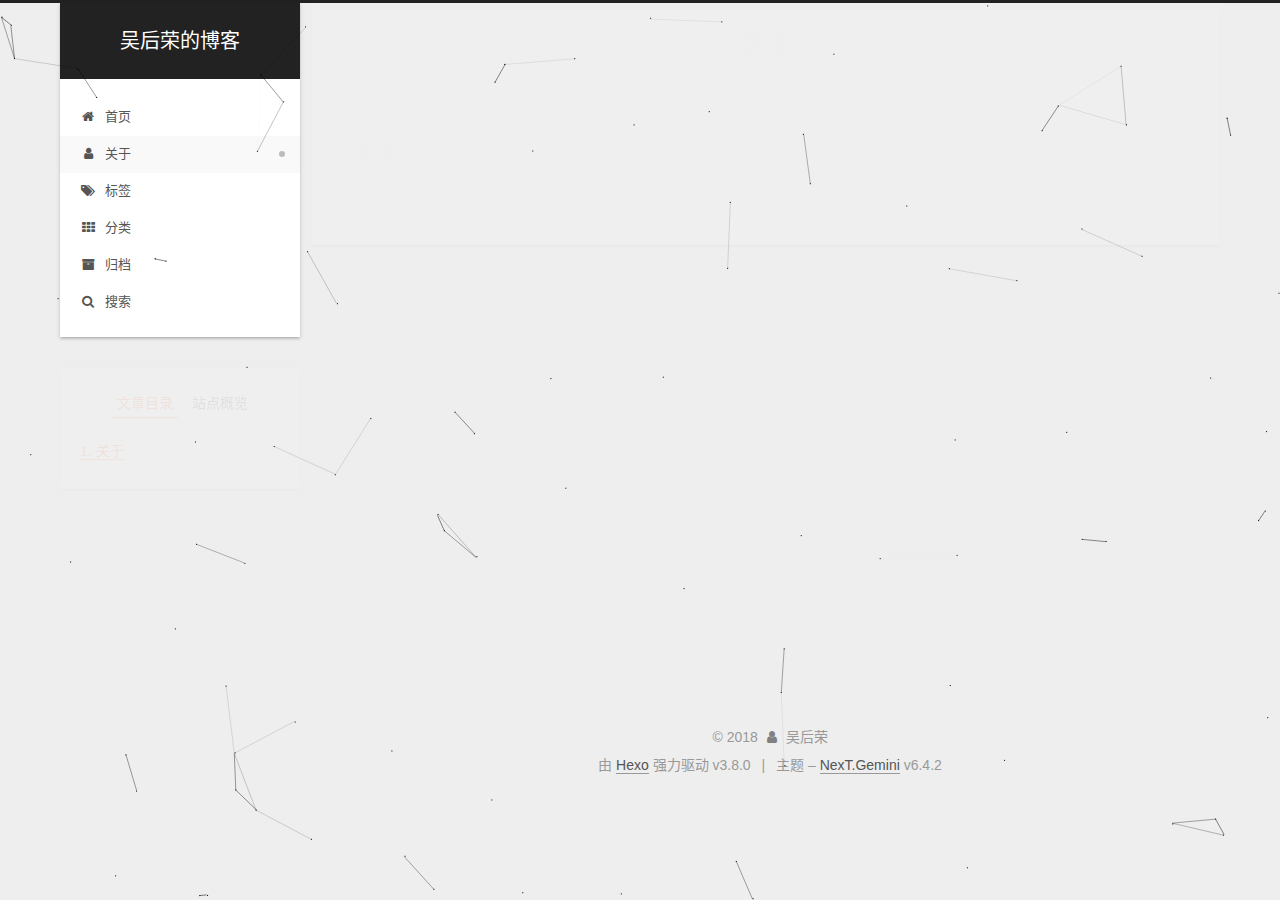
==== commit 0c3a8a11: "Site updated: 2018-10-24 16:23:16" ====
--- a/about/index.html
+++ b/about/index.html
@@ -1063,7 +1063,7 @@
         <div class="live_ico_item type_quit" id="hideButton"></div>
         <input name="live_statu_val" id="live_statu_val" value="0" type="hidden">
         <audio src="" style="display:none;" id="live2d_bgm" data-bgm="0" preload="none"></audio>
-        <input name="live2dBGM" value="https://t1.aixinxi.net/o_1c52p4qbp15idv6bl55h381moha.mp3" type="hidden">
+        <input name="live2dBGM" value="/live2d/bgm/1.mp3" type="hidden">
         <input id="duType" value="douqilai,l2d_caihong" type="hidden">
     </div>
 </div>
--- a/css/main.css
+++ b/css/main.css
@@ -189,7 +189,7 @@
   font-size: 14px;
   line-height: 2;
   color: #555;
-  background: #fff;
+  background: #eee;
 }
 @media (max-width: 767px) {
   body {
@@ -452,16 +452,16 @@
 .header-inner {
   margin: 0 auto;
   padding: 100px 0 70px;
-  width: 700px;
+  width: calc(100% - 20px);
 }
 @media (min-width: 1200px) {
   .container .header-inner {
-    width: 800px;
+    width: 1160px;
   }
 }
 @media (min-width: 1600px) {
   .container .header-inner {
-    width: 900px;
+    width: 73%;
   }
 }
 .main {
@@ -469,16 +469,16 @@
 }
 .main-inner {
   margin: 0 auto;
-  width: 700px;
+  width: calc(100% - 20px);
 }
 @media (min-width: 1200px) {
   .container .main-inner {
-    width: 800px;
+    width: 1160px;
   }
 }
 @media (min-width: 1600px) {
   .container .main-inner {
-    width: 900px;
+    width: 73%;
   }
 }
 .footer {
@@ -491,16 +491,16 @@
 .footer-inner {
   box-sizing: border-box;
   margin: 20px auto;
-  width: 700px;
+  width: calc(100% - 20px);
 }
 @media (min-width: 1200px) {
   .container .footer-inner {
-    width: 800px;
+    width: 1160px;
   }
 }
 @media (min-width: 1600px) {
   .container .footer-inner {
-    width: 900px;
+    width: 73%;
   }
 }
 pre,
@@ -957,11 +957,11 @@
   display: inline-block;
   padding: 0 20px;
   font-size: 14px;
-  color: #fff;
-  background: #222;
-  border: 2px solid #222;
+  color: #555;
+  background: #fff;
+  border: 2px solid #555;
   text-decoration: none;
-  border-radius: 0;
+  border-radius: 2px;
   transition-property: background-color;
   transition-duration: 0.2s;
   transition-timing-function: ease-in-out;
@@ -970,8 +970,8 @@
 }
 .btn:hover {
   border-color: #222;
-  color: #222;
-  background: #fff;
+  color: #fff;
+  background: #222;
 }
 .btn +.btn {
   margin: 0 0 8px 8px;
@@ -1080,10 +1080,10 @@
   right: 30px;
   z-index: 1050;
   padding: 0 6px;
-  width: 24px;
+  width: initial;
   background: #222;
   font-size: 12px;
-  opacity: 1;
+  opacity: 0.6;
   color: #fff;
   cursor: pointer;
   text-align: center;
@@ -1104,7 +1104,7 @@
   }
 }
 .back-to-top.back-to-top-on {
-  bottom: 19px;
+  bottom: 30px;
 }
 .header {
   background: transparent;
@@ -1153,7 +1153,7 @@
 .site-subtitle {
   margin-top: 10px;
   font-size: 13px;
-  color: #999;
+  color: #ddd;
 }
 .use-motion .brand {
   opacity: 0;
@@ -1226,7 +1226,8 @@
   transition-timing-function: ease-in-out;
   transition-delay: 0s;
 }
-.menu .menu-item a:hover {
+.menu .menu-item a:hover,
+.menu-item-active a {
   border-bottom-color: #222;
 }
 .menu .menu-item .fa {
@@ -1761,21 +1762,24 @@
   display: block;
   margin: 0 auto;
   padding: 2px;
-  max-width: 96px;
+  max-width: 120px;
   height: auto;
-  border: 2px solid #333;
+  border: 1px solid #eee;
   opacity: 1;
 }
+.site-author-image {
+  border-radius: 100%;
+}
 .site-author-name {
-  margin: 5px 0 0;
+  margin: 0;
   text-align: center;
-  color: #f5f5f5;
-  font-weight: normal;
+  color: #222;
+  font-weight: 600;
 }
 .site-description {
-  margin-top: 5px;
+  margin-top: 0;
   text-align: center;
-  font-size: 14px;
+  font-size: 13px;
   color: #999;
 }
 .site-state {
@@ -1787,7 +1791,7 @@
 .site-state-item {
   display: inline-block;
   padding: 0 15px;
-  border-left: 1px solid #333;
+  border-left: 1px solid #eee;
 }
 .site-state-item:first-child {
   border-left: none;
@@ -1800,11 +1804,11 @@
   text-align: center;
   color: inherit;
   font-weight: 600;
-  font-size: 18px;
+  font-size: 16px;
 }
 .site-state-item-name {
   font-size: 13px;
-  color: inherit;
+  color: #999;
 }
 .feed-link {
   margin-top: 20px;
@@ -1848,7 +1852,7 @@
   width: 4px;
   height: 4px;
   border-radius: 50%;
-  background: #3349f1;
+  background: #f17557;
 }
 .links-of-blogroll {
   font-size: 13px;
@@ -1886,7 +1890,7 @@
   color: #555;
 }
 .sidebar-nav li:hover {
-  color: #f5f5f5;
+  color: #fc6423;
 }
 .page-post-detail .sidebar-nav-toc {
   padding: 0 5px;
@@ -1895,11 +1899,11 @@
   margin-left: 10px;
 }
 .sidebar-nav .sidebar-nav-active {
-  color: #87daff;
-  border-bottom-color: #87daff;
+  color: #fc6423;
+  border-bottom-color: #fc6423;
 }
 .sidebar-nav .sidebar-nav-active:hover {
-  color: #87daff;
+  color: #fc6423;
 }
 .sidebar-panel {
   display: none;
@@ -1932,12 +1936,12 @@
   transition-timing-function: ease-in-out;
   transition-delay: 0s;
   transition-property: all;
-  color: #999;
-  border-bottom-color: #555;
+  color: #666;
+  border-bottom-color: #ccc;
 }
 .post-toc ol a:hover {
-  color: #ccc;
-  border-bottom-color: #ccc;
+  color: #000;
+  border-bottom-color: #000;
 }
 .post-toc .nav-item {
   overflow: hidden;
@@ -1958,14 +1962,14 @@
   display: block;
 }
 .post-toc .nav .active > a {
-  color: #87daff;
-  border-bottom-color: #87daff;
+  color: #fc6423;
+  border-bottom-color: #fc6423;
 }
 .post-toc .nav .active-current > a {
-  color: #87daff;
+  color: #fc6423;
 }
 .post-toc .nav .active-current > a:hover {
-  color: #87daff;
+  color: #fc6423;
 }
 .footer {
   font-size: 14px;
@@ -2462,7 +2466,7 @@
   }
 }
 .page-post-detail .sidebar-toggle-line {
-  background: #87daff;
+  background: #fc6423;
 }
 .page-post-detail .comments {
   overflow: hidden;
@@ -2485,104 +2489,624 @@
 ul.breadcrumb li+li:last-child {
   font-weight: bold;
 }
+.header {
+  position: relative;
+  margin: 0 auto;
+  width: calc(100% - 20px);
+}
+@media (min-width: 1200px) {
+  .header {
+    width: 1160px;
+  }
+}
+@media (min-width: 1600px) {
+  .header {
+    width: 73%;
+  }
+}
+@media (min-width: 768px) and (max-width: 991px) {
+  .header {
+    width: auto;
+  }
+}
 @media (max-width: 767px) {
-  .header-inner,
-  .container .main-inner,
+  .header {
+    width: auto;
+  }
+}
+.header-inner {
+  position: absolute;
+  top: 0;
+  overflow: hidden;
+  padding: 0;
+  width: 240px;
+  background: #fff;
+  box-shadow: 0 2px 2px 0 rgba(0,0,0,0.12), 0 3px 1px -2px rgba(0,0,0,0.06), 0 1px 5px 0 rgba(0,0,0,0.12);
+  border-radius: initial;
+}
+@media (min-width: 1200px) {
+  .container .header-inner {
+    width: 240px;
+  }
+}
+@media (min-width: 768px) and (max-width: 991px) {
+  .header-inner {
+    position: relative;
+    width: auto;
+    border-radius: initial;
+  }
+}
+@media (max-width: 767px) {
+  .header-inner {
+    position: relative;
+    width: auto;
+    border-radius: initial;
+  }
+}
+.main:before,
+.main:after {
+  content: " ";
+  display: table;
+}
+.main:after {
+  clear: both;
+}
+@media (min-width: 768px) and (max-width: 991px) {
+  .main {
+    padding-bottom: 100px;
+  }
+}
+@media (max-width: 767px) {
+  .main {
+    padding-bottom: 100px;
+  }
+}
+@media (min-width: 768px) and (max-width: 991px) {
+  .container .main-inner {
+    width: auto;
+  }
+}
+@media (max-width: 767px) {
+  .container .main-inner {
+    width: auto;
+  }
+}
+.content-wrap {
+  float: right;
+  box-sizing: border-box;
+  padding: 40px;
+  width: calc(100% - 252px);
+  background: #fff;
+  min-height: 700px;
+  box-shadow: 0 2px 2px 0 rgba(0,0,0,0.12), 0 3px 1px -2px rgba(0,0,0,0.06), 0 1px 5px 0 rgba(0,0,0,0.12);
+  border-radius: initial;
+}
+@media (min-width: 768px) and (max-width: 991px) {
+  .content-wrap {
+    width: 100%;
+    padding: 20px;
+    border-radius: initial;
+  }
+}
+@media (max-width: 767px) {
+  .content-wrap {
+    width: 100%;
+    padding: 20px;
+    min-height: auto;
+    border-radius: initial;
+  }
+}
+.sidebar {
+  position: static;
+  float: left;
+  margin-top: 300px;
+  width: 240px;
+  background: #eee;
+  box-shadow: none;
+}
+@media (min-width: 768px) and (max-width: 991px) {
+  .sidebar {
+    display: none;
+  }
+}
+@media (max-width: 767px) {
+  .sidebar {
+    display: none;
+  }
+}
+.sidebar-toggle {
+  display: none;
+}
+.footer-inner {
+  padding-left: 260px;
+}
+@media (min-width: 768px) and (max-width: 991px) {
   .footer-inner {
     width: auto;
-  }
-}
-embed {
+    padding-left: 0 !important;
+    padding-right: 0 !important;
+  }
+}
+@media (max-width: 767px) {
+  .footer-inner {
+    width: auto;
+    padding-left: 0 !important;
+    padding-right: 0 !important;
+  }
+}
+.sidebar-position-right .header-inner {
+  right: 0;
+}
+.sidebar-position-right .content-wrap {
+  float: left;
+}
+.sidebar-position-right .sidebar {
+  float: right;
+}
+.sidebar-position-right .footer-inner {
+  padding-left: 0;
+  padding-right: 260px;
+}
+.site-brand-wrapper {
+  position: relative;
+}
+.site-meta {
+  padding: 20px 0;
+  color: #fff;
+  background: #222;
+}
+@media (min-width: 768px) and (max-width: 991px) {
+  .site-meta {
+    box-shadow: 0 0 16px rgba(0,0,0,0.5);
+  }
+}
+@media (max-width: 767px) {
+  .site-meta {
+    box-shadow: 0 0 16px rgba(0,0,0,0.5);
+  }
+}
+.brand {
+  padding: 0;
+  background: none;
+}
+.brand:hover {
+  color: #fff;
+}
+.site-subtitle {
+  margin: 10px 10px 0;
+  font-weight: initial;
+}
+.site-search form {
+  display: none;
+}
+.site-nav {
+  border-top: none;
+}
+@media (min-width: 768px) and (max-width: 991px) {
+  .site-nav {
+    display: none !important;
+  }
+}
+@media (min-width: 768px) and (max-width: 991px) {
+  .site-nav-on {
+    display: block !important;
+  }
+}
+.menu .menu-item {
   display: block;
-  margin: 0px auto 25px auto;
-}
-.custom-logo .site-meta-headline {
-  text-align: center;
-}
-.custom-logo .brand {
-  background: none;
-}
-.custom-logo .site-title {
-  margin: 10px auto 0;
-  font-size: 24px;
-  color: #222;
-}
-.custom-logo .site-title a {
-  border: none;
-}
-.custom-logo-image {
-  margin: 0 auto;
-  padding: 5px;
-  max-width: 150px;
-  background: #fff;
-}
-@media (max-width: 767px) {
-  .site-nav {
-    position: absolute;
-    left: 0;
-    top: 52px;
-    margin: 0;
-    width: 100%;
-    padding: 0;
-    background: #fff;
-    border-bottom: 1px solid #ddd;
-    z-index: 1030;
-  }
-}
-@media (max-width: 767px) {
-  .menu {
-    text-align: left;
-  }
-}
-@media (max-width: 767px) {
-  .menu .menu-item {
-    display: block;
-    margin: 0 10px;
-    vertical-align: top;
-  }
+  margin: 0;
+}
+.menu .menu-item a {
+  position: relative;
+  box-sizing: border-box;
+  padding: 5px 20px;
+  text-align: left;
+  line-height: inherit;
+  transition-property: background-color;
+  transition-duration: 0.2s;
+  transition-timing-function: ease-in-out;
+  transition-delay: 0s;
+}
+.menu .menu-item a:hover,
+.menu-item-active a {
+  background: #f9f9f9;
+  border-bottom-color: #fff;
 }
 .menu .menu-item .badge {
   display: inline-block;
-  padding: 1px 4px;
-  margin-left: 5px;
+  padding: 2px 5px;
   font-weight: 700;
   line-height: 1;
+  color: #fff;
   text-align: center;
   white-space: nowrap;
-  background-color: #eee;
+  vertical-align: middle;
+  background-color: #ccc;
+  border-radius: 10px;
+  float: right;
+  margin: 0.35em 0 0 0;
+  text-shadow: 1px 1px 0px rgba(0,0,0,0.1);
+}
+.menu .menu-item br {
+  display: none;
+}
+.menu-item-active a:after {
+  content: " ";
+  position: absolute;
+  top: 50%;
+  margin-top: -3px;
+  right: 15px;
+  width: 6px;
+  height: 6px;
+  border-radius: 50%;
+  background-color: #bbb;
+}
+.btn-bar {
+  background-color: #fff;
+}
+.site-nav-toggle {
+  left: 20px;
+  top: 50%;
+  -webkit-transform: translateY(-50%);
+  -webkit-transform: translateY(-50%);
+  -moz-transform: translateY(-50%);
+  -ms-transform: translateY(-50%);
+  -o-transform: translateY(-50%);
+  transform: translateY(-50%);
+}
+@media (min-width: 768px) and (max-width: 991px) {
+  .site-nav-toggle {
+    display: block;
+  }
+}
+.sub-menu {
+  margin: 0;
+  padding: 6px 0;
+  background: #fff !important;
+  border-bottom: 1px solid #ddd;
+}
+.sub-menu .menu-item {
+  display: inline-block !important;
+}
+.sub-menu .menu-item a {
+  padding: initial !important;
+  margin: 5px 10px;
+}
+.sub-menu .menu-item a:hover {
+  background: initial !important;
+  color: #fc6423;
+}
+.sub-menu .menu-item-active a {
+  background: #fff !important;
+  color: #fc6423;
+  border-bottom-color: #fc6423;
+}
+.sub-menu .menu-item-active a:hover {
+  background: #fff !important;
+  border-bottom-color: #fc6423;
+}
+.sub-menu .menu-item-active a:after {
+  content: initial;
+}
+.use-motion .sidebar .motion-element {
+  opacity: 1;
+}
+.sidebar {
+  margin-left: -100%;
+  right: auto;
+  bottom: auto;
+  -webkit-transform: none;
+}
+.sidebar-inner {
+  box-sizing: border-box;
+  width: 240px;
+  color: #555;
+  background: #fff;
+  box-shadow: 0 2px 2px 0 rgba(0,0,0,0.12), 0 3px 1px -2px rgba(0,0,0,0.06), 0 1px 5px 0 rgba(0,0,0,0.12), 0 -1px 0.5px 0 rgba(0,0,0,0.09);
+  border-radius: initial;
+  opacity: 0;
+}
+.sidebar-inner.affix {
+  position: fixed;
+  top: 12px;
+}
+.sidebar-inner.affix-bottom {
+  position: absolute;
+}
+.site-overview {
+  text-align: left;
+}
+.site-author:before,
+.site-author:after {
+  content: " ";
+  display: table;
+}
+.site-author:after {
+  clear: both;
+}
+.sidebar a,
+.sidebar .exturl {
+  color: #555;
+}
+.sidebar a:hover,
+.sidebar .exturl:hover {
+  color: #222;
+}
+.site-state-item {
+  padding: 0 10px;
+}
+.links-of-author-item a:before,
+.links-of-author-item .exturl:before {
+  display: none;
+}
+.links-of-author-item a,
+.links-of-author-item .exturl {
+  border-bottom: none;
+  text-decoration: underline;
+}
+.feed-link {
+  border-top: 1px dotted #ccc;
+  border-bottom: 1px dotted #ccc;
+  text-align: center;
+}
+.feed-link a {
+  display: block;
+  color: #fc6423;
+  border: none;
+}
+.feed-link a:hover {
+  background: none;
+  color: #e34603;
+}
+.feed-link a:hover i {
+  color: #e34603;
+}
+.links-of-author {
+  display: flex;
+  flex-wrap: wrap;
+  justify-content: center;
+}
+.links-of-author .exturl {
+  font-size: 13px;
+}
+.links-of-author-item {
+  margin: 5px 0 0;
+  width: 50%;
+}
+.links-of-author-item a,
+.links-of-author-item .exturl {
+  max-width: 216px;
+  box-sizing: border-box;
+  display: inline-block;
+  margin-right: 0;
+  margin-bottom: 0;
+  padding: 0 5px;
+  overflow: hidden;
+  white-space: nowrap;
+  text-overflow: ellipsis;
+}
+.links-of-author-item a,
+.links-of-author-item .exturl {
+  display: block;
+  text-decoration: none;
+}
+.links-of-author-item a:hover,
+.links-of-author-item .exturl:hover {
+  border-radius: 4px;
+  background: #eee;
+}
+.links-of-author-item .fa {
+  margin-right: 2px;
+  font-size: 16px;
+}
+.links-of-author-item .fa-globe {
+  font-size: 15px;
+}
+.links-of-blogroll {
+  text-align: center;
+  margin-top: 20px;
+  padding: 3px 0 0;
+  border-top: 1px dotted #ccc;
+}
+.links-of-blogroll-title {
+  margin-top: 0;
+}
+.links-of-blogroll-item {
+  padding: 0;
+}
+.links-of-blogroll-inline:before,
+.links-of-blogroll-inline:after {
+  content: " ";
+  display: table;
+}
+.links-of-blogroll-inline:after {
+  clear: both;
+}
+.links-of-blogroll-inline .links-of-blogroll-item {
+  margin: 5px 0 0;
+  width: 50%;
+  display: inline-block;
+  width: unset;
+}
+.links-of-blogroll-inline .links-of-blogroll-item a,
+.links-of-blogroll-inline .links-of-blogroll-item .exturl {
+  max-width: 216px;
+  box-sizing: border-box;
+  display: inline-block;
+  margin-right: 0;
+  margin-bottom: 0;
+  padding: 0 5px;
+  overflow: hidden;
+  white-space: nowrap;
+  text-overflow: ellipsis;
+}
+.content-wrap {
+  padding: initial;
+  background: initial;
+  box-shadow: initial;
+  border-radius: initial;
+}
+.post-block {
+  padding: 40px;
+  background: #fff;
+  box-shadow: 0 2px 2px 0 rgba(0,0,0,0.12), 0 3px 1px -2px rgba(0,0,0,0.06), 0 1px 5px 0 rgba(0,0,0,0.12);
+  border-radius: initial;
+}
+#posts > article + article .post-block {
+  margin-top: 12px;
+  box-shadow: 0 2px 2px 0 rgba(0,0,0,0.12), 0 3px 1px -2px rgba(0,0,0,0.06), 0 1px 5px 0 rgba(0,0,0,0.12), 0 -1px 0.5px 0 rgba(0,0,0,0.09);
+  border-radius: initial;
+}
+.comments {
+  padding: 40px;
+  margin: initial;
+  margin-top: 12px;
+  background: #fff;
+  box-shadow: 0 2px 2px 0 rgba(0,0,0,0.12), 0 3px 1px -2px rgba(0,0,0,0.06), 0 1px 5px 0 rgba(0,0,0,0.12), 0 -1px 0.5px 0 rgba(0,0,0,0.09);
+  border-radius: initial;
+}
+.posts-expand {
+  padding-top: initial;
+}
+.post-nav-divider {
+  width: 4%;
+}
+.post-nav-item {
+  width: 48%;
+}
+.post-eof,
+.post-spread {
+  display: none !important;
+}
+.pagination {
+  margin: 12px 0 0;
+  border-top: initial;
+  background: #fff;
+  box-shadow: 0 2px 2px 0 rgba(0,0,0,0.12), 0 3px 1px -2px rgba(0,0,0,0.06), 0 1px 5px 0 rgba(0,0,0,0.12), 0 -1px 0.5px 0 rgba(0,0,0,0.09);
+  border-radius: initial;
+  padding: 10px 0 10px;
+}
+.pagination .prev,
+.pagination .next,
+.pagination .page-number {
+  margin-bottom: initial;
+  top: initial;
+}
+.main {
+  padding-bottom: initial;
+}
+.footer {
+  bottom: auto;
+}
+.sub-menu {
+  border-bottom: initial !important;
+  box-shadow: 0 2px 2px 0 rgba(0,0,0,0.12), 0 3px 1px -2px rgba(0,0,0,0.06), 0 1px 5px 0 rgba(0,0,0,0.12);
+}
+.sub-menu+ #content > #posts .post-block {
+  box-shadow: 0 2px 2px 0 rgba(0,0,0,0.12), 0 3px 1px -2px rgba(0,0,0,0.06), 0 1px 5px 0 rgba(0,0,0,0.12), 0 -1px 0.5px 0 rgba(0,0,0,0.09);
+  margin-top: 12px;
+}
+@media (min-width: 768px) and (max-width: 991px) {
+  .sub-menu+ #content > #posts .post-block {
+    margin-top: 10px;
+  }
 }
 @media (max-width: 767px) {
-  .menu .menu-item .badge {
-    float: right;
-    margin: 0.35em 0 0 0;
+  .sub-menu+ #content > #posts .post-block {
+    margin-top: 8px;
+  }
+}
+.post-header h1,
+.post-header h2 {
+  margin: initial;
+}
+.posts-expand .post-title-link {
+  line-height: inherit;
+}
+.posts-expand .post-title {
+  font-size: 1.7em;
+}
+.post-body h1 {
+  font-size: 1.6em;
+  border-bottom: 1px solid #eee;
+}
+.post-body h2 {
+  font-size: 1.45em;
+  border-bottom: 1px solid #eee;
+}
+.post-body h3 {
+  font-size: 1.3em;
+  border-bottom: 1px dotted #eee;
+}
+.post-body h4 {
+  font-size: 1.2em;
+}
+.post-body h5 {
+  font-size: 1.07em;
+}
+.post-body h6 {
+  font-size: 1.03em;
+}
+@media (min-width: 768px) and (max-width: 991px) {
+  .content-wrap {
+    padding: 10px;
+  }
+  .posts-expand {
+    margin: initial;
+  }
+  .posts-expand .post-button {
+    margin-top: 20px;
+  }
+  .post-block {
+    padding: 20px;
+    box-shadow: 0 2px 2px 0 rgba(0,0,0,0.12), 0 3px 1px -2px rgba(0,0,0,0.06), 0 1px 5px 0 rgba(0,0,0,0.12), 0 -1px 0.5px 0 rgba(0,0,0,0.09);
+    border-radius: initial;
+  }
+  #posts > article + article .post-block {
+    margin-top: 10px;
+  }
+  .comments {
+    margin-top: 10px;
+    padding: 10px 20px;
+  }
+  .pagination {
+    margin: 10px 0 0;
   }
 }
 @media (max-width: 767px) {
-  .menu .menu-item br {
-    display: none;
-  }
-}
-@media (max-width: 767px) {
-  .menu .menu-item a {
-    padding: 5px 10px;
-    border-bottom-color: #fff !important;
-  }
-}
-.menu .menu-item .fa {
-  margin-right: 0;
-}
-.menu-item-active a {
-  border-bottom-color: #222 !important;
-  color: #222;
-}
-@media (max-width: 767px) {
-  .menu-item-active a {
-    border-bottom-color: #fff !important;
-  }
-}
-.site-search form {
-  display: none;
-}
-.links-of-blogroll-inline .links-of-blogroll-item {
-  display: inline-block;
-}
+  .content-wrap {
+    padding: 8px;
+  }
+  .posts-expand {
+    margin: initial;
+  }
+  .posts-expand .post-button {
+    margin-top: 12px;
+  }
+  .posts-expand img {
+    padding: initial !important;
+  }
+  .post-block {
+    padding: 12px;
+    min-height: auto;
+    box-shadow: 0 2px 2px 0 rgba(0,0,0,0.12), 0 3px 1px -2px rgba(0,0,0,0.06), 0 1px 5px 0 rgba(0,0,0,0.12), 0 -1px 0.5px 0 rgba(0,0,0,0.09);
+    border-radius: initial;
+  }
+  #posts > article + article .post-block {
+    margin-top: 8px;
+  }
+  .comments {
+    margin-top: 8px;
+    padding: 0 12px;
+  }
+  .pagination {
+    margin: 8px 0 0;
+  }
+}
+.post {
+  margin-top: 60px;
+  margin-bottom: 60px;
+  padding: 25px;
+  -webkit-box-shadow: 0 0 5px rgba(202,203,203,0.5);
+  -moz-box-shadow: 0 0 5px rgba(202,203,204,0.5);
+}
